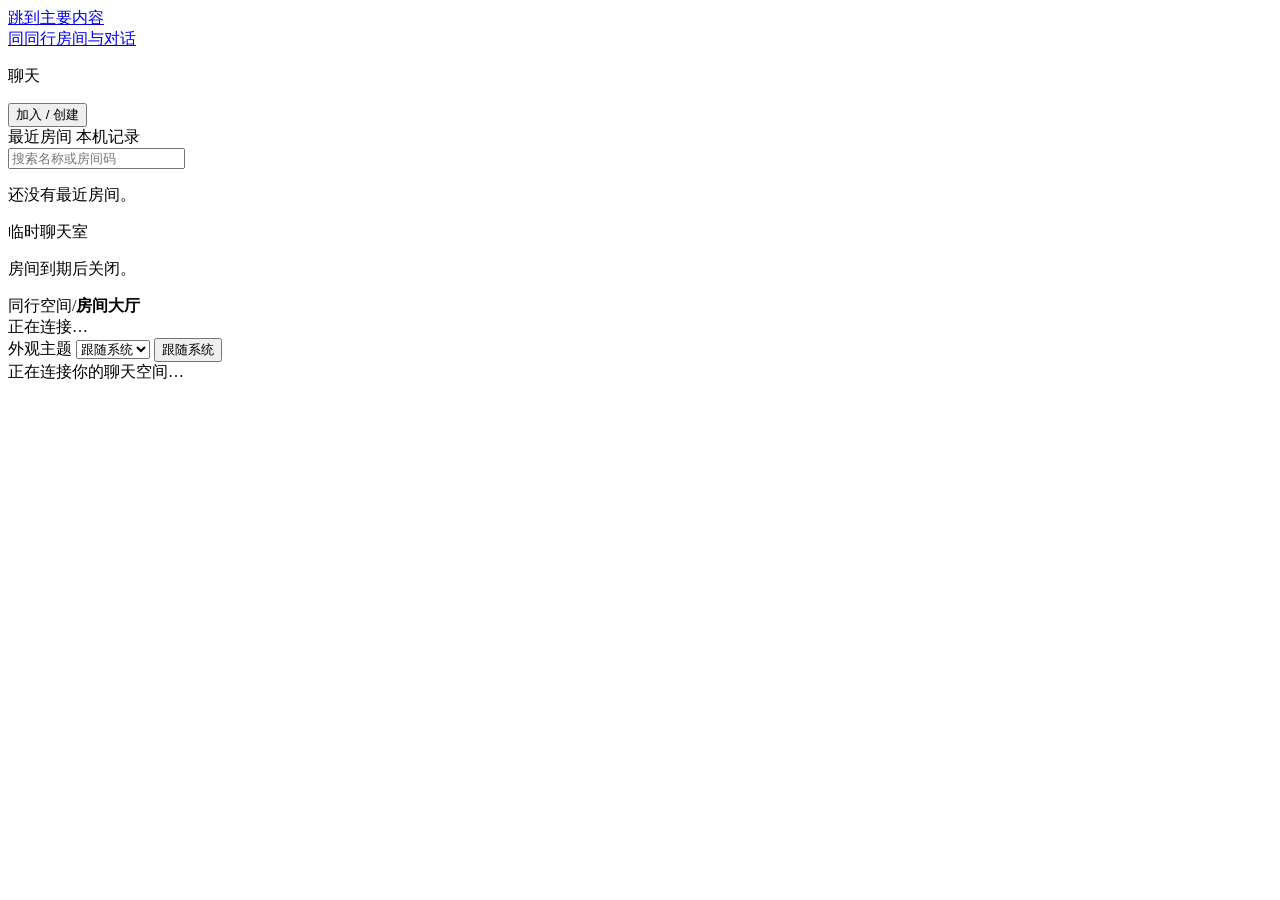
==== web/index.html @ 4e8e1825 "Persist travel rooms and adapt wide-screen layout (#5)" ====
<!doctype html>
<html lang="zh-CN" translate="no">
  <head>
    <meta charset="utf-8" />
    <meta name="viewport" content="width=device-width, initial-scale=1" />
    <meta name="theme-color" content="#f7f8f7" />
    <title>同行 · 临时聊天室</title>
    <link rel="stylesheet" href="/style.css" />
    <script src="/app.js" defer></script>
  </head>
  <body>
    <a class="skip-link" href="#workspace">跳到主要内容</a>
    <div class="app-shell" id="app-shell">
      <aside class="navigation" aria-label="房间导航">
        <a class="brand" href="/" aria-label="同行聊天室首页"
          ><span class="brand-mark" aria-hidden="true">同</span
          ><span
            >同行<span class="brand-caption">房间与对话</span></span
          ></a
        >
        <div class="nav-section">
          <p class="eyebrow">聊天</p>
          <button id="lobby-nav" class="nav-button active" type="button">
            <span data-icon="chat"></span>加入 / 创建
          </button>
        </div>
        <div class="nav-history">
          <div class="section-label">
            最近房间 <span class="small-label">本机记录</span>
          </div>
          <label class="search-box"
            ><span data-icon="search"></span
            ><input
              id="room-search"
              placeholder="搜索名称或房间码"
              aria-label="搜索最近房间"
          /></label>
          <section
            id="room-recent"
            class="room-recent"
            hidden
            aria-label="最近房间"
          >
            <ul id="room-recent-list"></ul>
          </section>
          <p id="recent-empty" class="empty-recent">
            还没有最近房间。
          </p>
        </div>
        <div class="nav-bottom">
          <div class="local-note">
            <span data-icon="clock"></span>
            <div>
              临时聊天室
              <p>房间到期后关闭。</p>
            </div>
          </div>
          <span id="transport"></span>
        </div>
      </aside>
      <div class="workspace" id="workspace" tabindex="-1">
        <header class="topbar">
          <div id="account-brand" class="account-brand" hidden>
            <span class="account-mark" aria-hidden="true">同</span>
            <span>同行</span>
          </div>
          <div class="breadcrumb">
            <span data-icon="chat"></span><span>同行空间</span
            ><span class="slash">/</span
            ><strong id="page-label">房间大厅</strong>
          </div>
          <div class="topbar-actions">
            <span id="status" class="connection" role="status">正在连接…</span>
            <div class="theme-picker">
              <label class="sr-only" id="theme-label" for="theme">外观主题</label>
              <select id="theme" class="theme-native" aria-hidden="true" tabindex="-1">
                <option value="system">跟随系统</option>
                <option value="light">浅色</option>
                <option value="dark">深色</option>
              </select>
              <button
                type="button"
                id="theme-button"
                class="theme-control"
                aria-labelledby="theme-label"
                aria-haspopup="listbox"
                aria-expanded="false"
                aria-controls="theme-menu"
              >
                跟随系统
              </button>
              <ul id="theme-menu" class="theme-menu" role="listbox" aria-labelledby="theme-label" hidden>
                <li role="option" id="theme-opt-system" data-value="system" aria-selected="true">跟随系统</li>
                <li role="option" id="theme-opt-light" data-value="light" aria-selected="false">浅色</li>
                <li role="option" id="theme-opt-dark" data-value="dark" aria-selected="false">深色</li>
              </ul>
            </div>
          </div>
        </header>
        <main>
          <div id="loading-panel" class="loading-panel" role="status">
            正在连接你的聊天空间…
          </div>
          <section
            id="lobby"
            class="entry lobby"
            hidden
            aria-labelledby="welcome"
          >
            <div class="entry-heading">
              <div>
                <p class="eyebrow">开始聊天</p>
                <h1 id="welcome">加入房间</h1>
                <p>输入房间码，或创建一个新房间。</p>
              </div>
              <button id="logout" class="secondary" type="button" hidden>
                退出登录
              </button>
            </div>
            <p id="signed-in" class="muted" hidden></p>
            <div id="notice-account-actions" class="notice-account-actions" hidden>
              <button id="notice-contact-open" class="secondary" type="button">通知邮箱</button>
              <button id="notice-mine-open" class="secondary" type="button">我发布的通知</button>
            </div>
            <div class="lobby-grid">
              <form id="entry-form" class="entry-form lobby-card">
                <div class="card-icon" data-icon="chat"></div>
                <h2>房间信息</h2>
                <p id="join-description" class="card-description">
                  输入昵称和6位房间码。
                </p>
                <div id="nickname-field" class="field">
                  <label for="nickname">昵称</label>
                  <input
                    id="nickname"
                    name="nickname"
                    autocomplete="nickname"
                    maxlength="48"
                    placeholder="大家怎么称呼你？"
                  />
                </div>
                <div class="field">
                  <label for="room-code">房间码</label>
                  <div class="join-row">
                    <input
                      id="room-code"
                      name="room"
                      maxlength="6"
                      autocomplete="off"
                      autocapitalize="characters"
                      placeholder="例如 A1B2C3"
                    />
                    <button id="join" type="submit" disabled>
                      加入房间 <span data-icon="arrow"></span>
                    </button>
                  </div>
                </div>
                <div class="field" id="recent-field" hidden>
                  <label for="recent">最近房间</label>
                  <select id="recent">
                    <option value="">选择最近房间</option>
                  </select>
                </div>
                <p id="notice" class="notice" role="status" hidden></p>
              </form>
              <div class="create-card">
                <div class="card-icon" data-icon="plus"></div>
                <h2>新建房间</h2>
                <p>
                  创建后，将房间码分享给同行成员。
                </p>
                <button id="create" type="button" disabled>
                  <span data-icon="plus"></span> 创建房间
                </button>
                <div class="create-footnote">
                  <span data-icon="clock"></span>临时房间 · 到期即关闭
                </div>
              </div>
            </div>
          </section>
          <section
            id="room-view"
            class="room-view"
            hidden
            aria-labelledby="room-name"
          >
            <header class="conversation-heading">
              <div
                class="room-avatar"
                data-icon="chat"
                aria-hidden="true"
              ></div>
              <div class="conversation-title">
                <h1 id="room-name">同行房间</h1>
                <p>
                  <span class="online-dot" aria-hidden="true"></span
                  ><span id="member-count">0</span> 人在线
                  <span aria-hidden="true">·</span> <span id="identity"></span>
                </p>
              </div>
              <div class="conversation-actions">
                <button id="notice-publish-open" class="secondary" type="button" hidden>重要通知</button>
                <button id="itinerary-toggle" class="secondary" type="button" aria-controls="itinerary-panel" aria-expanded="false">行程与提醒</button>
                <button
                  id="room-info"
                  aria-label="显示或隐藏房间信息"
                  class="secondary"
                  type="button"
                  aria-expanded="false"
                  aria-controls="room-sidebar"
                >
                  <span data-icon="info"></span><span>房间信息</span>
                </button>
                <button id="leave" class="secondary" type="button">
                  离开房间
                </button>
              </div>
            </header>
            <aside id="room-sidebar" class="room-sidebar" aria-label="房间信息">
              <div class="members-block">
                <p class="eyebrow">IN THIS ROOM</p>
                <h2>
                  在线成员<span class="online-dot" aria-hidden="true"></span>
                </h2>
                <ul id="members"></ul>
              </div>
              <div>
                <p class="small-label">房间码</p>
                <strong id="room-id" class="room-id"></strong
                ><button
                  id="copy-code"
                  class="secondary copy-button"
                  type="button"
                >
                  <span data-icon="copy"></span>复制加入码
                </button>
                <p class="field-hint">邀请朋友加入这个房间</p>
              </div>
              <button id="notice-room-contact" class="secondary" type="button" hidden>绑定通知邮箱</button>
              <details id="room-settings" class="room-settings">
                <summary>房间设置</summary>
                <div class="room-settings-body">
                  <p id="expiry" class="muted"></p>
                  <div class="room-actions">
                    <button id="rename" class="secondary" type="button" hidden>
                      更改群名
                    </button>
                    <form id="rename-form" class="rename-form" hidden>
                      <label class="sr-only" for="rename-input">新的群名</label>
                      <input
                        id="rename-input"
                        name="room-name"
                        maxlength="64"
                        autocomplete="off"
                        placeholder="输入新的群名"
                      />
                      <div class="rename-actions">
                        <button id="rename-save" type="submit">保存</button>
                        <button id="rename-cancel" class="secondary" type="button">
                          取消
                        </button>
                      </div>
                    </form>
                    <button id="close-room" class="danger" type="button" hidden>
                      关闭房间
                    </button>
                  </div>
                </div>
              </details>
            </aside>
            <aside id="itinerary-panel" class="itinerary-panel" aria-label="行程与邮件提醒" hidden>
              <div class="panel-heading"><h2>行程与提醒</h2><button id="itinerary-close" class="secondary" type="button" aria-label="关闭行程面板">✕</button></div>
              <p id="extraction-mode" class="field-hint">读取后台状态…</p>
              <p class="field-hint">上海时间 · Asia/Shanghai（UTC+8）</p>
              <p id="itinerary-notice" role="status" class="notice" hidden></p>
              <div id="owner-tools" hidden><button id="extract-itinerary" type="button">从群聊提取草稿</button><p class="field-hint">也可在群里发送 @行程助手。缺失和冲突不会擅自补全。</p></div>
              <div class="panel-section"><h3 id="itinerary-version">暂无行程</h3><p id="itinerary-conflicts" class="field-hint"></p>
                <form id="itinerary-form" hidden><div id="itinerary-fields" class="itinerary-fields"></div>
                  <label id="resolve-row" class="check-row" hidden><input type="checkbox" id="resolve-conflicts"> 已核对并解决上述冲突</label>
                  <div id="confirm-tools" hidden><label class="check-row"><input id="demo-reminder" type="checkbox"> 同时添加一分钟后本地测试提醒</label>
                  <div class="form-actions"><button id="save-itinerary" type="button" class="secondary">保存草稿</button><button id="confirm-itinerary" type="submit">确认并发布</button></div></div>
                </form>
              </div>
              <div class="panel-section"><h3>我的邮件订阅</h3><p class="field-hint">前一晚20:00 / 集合前30分钟。已过时间不补发；新版确认后取消旧提醒。</p>
                <form id="subscription-form"><label for="subscriber-email">订阅邮箱</label><input id="subscriber-email" type="email" placeholder="traveler@example.test" autocomplete="off" required><div class="form-actions"><button type="submit" class="secondary">订阅提醒</button><button id="unsubscribe" type="button" class="secondary">取消订阅</button></div></form>
                <p id="subscription-state" class="field-hint"></p>
              </div>
              <div class="panel-section"><h3>发送记录与排期</h3><ul id="itinerary-jobs" class="job-list"></ul><ul id="itinerary-logs" class="job-list"></ul></div>
            </aside>
            <div class="conversation">
              <button id="pinned-itinerary" class="pinned-itinerary secondary" type="button" hidden></button>
              <div class="message-area">
                <div id="conversation-intro" class="conversation-intro">
                  <span class="intro-icon" data-icon="chat"></span>
                  <h2>开始对话</h2>
                  <p>讨论行程后，房主可 @行程助手 提取草稿。</p>
                </div>
                <div
                  id="messages"
                  role="log"
                  aria-label="聊天记录"
                  aria-live="polite"
                  aria-relevant="additions"
                  tabindex="0"
                >
                  <button id="older-messages" class="secondary" type="button" hidden>加载更早的消息</button>
                </div>
                <button id="latest" class="secondary" type="button" hidden>
                  回到最新
                </button>
              </div>
              <p id="room-notice" class="room-notice" role="status" hidden></p>
            </div>
            <form id="message-form" class="composer">
              <div class="composer-row">
                <button
                  id="expression-toggle"
                  class="secondary"
                  type="button"
                  aria-expanded="false"
                  aria-controls="expression-options"
                  aria-label="选择表情和贴图"
                  title="表情与贴图"
                >
                  <span data-icon="smile"></span>
                </button>
                <label class="sr-only" for="message">消息内容</label>
                <textarea
                  id="message"
                  rows="1"
                  maxlength="2048"
                  placeholder="输入消息…"
                  required
                ></textarea>
                <button
                  id="send"
                  aria-label="发送消息"
                  type="submit"
                  disabled
                >
                  <span>发送</span><span data-icon="send"></span>
                </button>
              </div>
              <div id="bot-mention-picker" hidden>
                <button id="bot-mention-option" class="secondary" type="button">@群聊助手</button>
              </div>
              <p class="composer-hint">
                <span>支持表情与贴图</span
                ><span>Enter 发送 · Shift + Enter 换行</span>
              </p>
              <div id="expression-options" hidden>
                <p id="emoji-label" class="expression-label">插入表情</p>
                <div
                  id="emoji-options"
                  class="expression-grid"
                  role="group"
                  aria-labelledby="emoji-label"
                ></div>
                <p id="sticker-label" class="expression-label">
                  直接发送贴图
                </p>
                <div
                  id="sticker-options"
                  class="expression-grid"
                  role="group"
                  aria-labelledby="sticker-label"
                ></div>
              </div>
            </form>
          </section>
          <section
            id="account-panel"
            class="account-panel"
            hidden
            aria-labelledby="account-title"
          >
            <h1 id="account-title">登录</h1>
            <p id="account-description">使用同行账号创建或加入临时房间。</p>
            <form id="account-form" novalidate>
              <fieldset id="account-fields" class="account-fields" aria-label="账号信息">
                <div class="account-row">
                  <label for="account-name">用户名</label>
                  <input
                    id="account-name"
                    name="username"
                    autocomplete="username"
                    required
                    minlength="3"
                    maxlength="24"
                    pattern="[a-z0-9_]+"
                    autocapitalize="none"
                    spellcheck="false"
                  />
                </div>
                <div class="account-row">
                  <label for="account-password">密码</label>
                  <input
                    id="account-password"
                    name="password"
                    type="password"
                    autocomplete="current-password"
                    required
                    minlength="8"
                    maxlength="128"
                  />
                  <button id="account-show-password" class="account-reveal" type="button" aria-label="显示密码">
                    显示
                  </button>
                </div>
                <div id="email-register" class="account-row" hidden>
                  <label for="register-email">邮箱</label>
                  <input
                    id="register-email"
                    name="email"
                    type="email"
                    maxlength="254"
                    autocomplete="email"
                    autocapitalize="none"
                    spellcheck="false"
                  />
                  <button id="send-register-code" class="account-code-button" type="button">
                    发送注册码
                  </button>
                </div>
                <div id="invite-field" class="account-row" hidden>
                  <label for="invite-code">注册码</label>
                  <input
                    id="invite-code"
                    name="invite"
                    maxlength="32"
                    autocomplete="off"
                    autocapitalize="none"
                    spellcheck="false"
                  />
                </div>
              </fieldset>
              <p id="account-notice" class="account-feedback" role="status" hidden></p>
              <button id="account-submit" class="account-submit" type="submit" disabled>
                <span id="account-spinner" class="account-spinner" aria-hidden="true" hidden></span>
                <span id="account-submit-text">登录</span>
              </button>
              <div class="account-switch">
                <span id="account-switch-label">没有账号？</span>
                <button id="account-toggle" type="button">使用注册码注册</button>
              </div>
            </form>
          </section>
        </main>
      </div>
    </div>
    <dialog id="notice-dialog" aria-labelledby="notice-dialog-title">
      <div class="panel-heading">
        <h2 id="notice-dialog-title"></h2>
        <button id="notice-dialog-close" class="secondary" type="button" aria-label="关闭">✕</button>
      </div>
      <p id="notice-dialog-status" class="field-hint" role="status" hidden></p>
      <form id="notice-compose" class="notice-form" hidden>
        <div class="field">
          <label for="notice-title">标题</label>
          <input id="notice-title" maxlength="240" required />
        </div>
        <div class="field">
          <label for="notice-body">通知正文</label>
          <textarea id="notice-body" rows="4" maxlength="2048" required></textarea>
        </div>
        <div class="field">
          <label for="notice-due">邮件发送时间（北京时间）</label>
          <input id="notice-due" type="datetime-local" required />
        </div>
        <p id="notice-coverage" class="field-hint" role="status"></p>
        <div class="form-actions">
          <button id="notice-preview" class="secondary" type="button">刷新覆盖人数</button>
          <button id="notice-publish" type="submit" disabled>发布并排期</button>
        </div>
      </form>
      <section id="notice-contact" class="notice-form" aria-label="通知邮箱" hidden>
        <p id="notice-contact-current"></p>
        <div id="notice-registration-contact" class="notice-registration-contact" hidden>
          <p id="notice-registration-address" class="field-hint"></p>
          <button id="notice-use-registration-email" class="secondary" type="button" aria-describedby="notice-registration-address">
            使用已验证的注册邮箱
          </button>
        </div>
        <p id="notice-contact-local" class="field-hint" hidden>本地预览请使用 @example.test 邮箱，并在本地收件箱查看验证码。</p>
        <form id="notice-email-form" class="notice-form">
          <div class="field">
            <label for="notice-email">邮箱地址</label>
            <input id="notice-email" type="email" autocomplete="email" maxlength="254" required />
          </div>
          <div class="form-actions">
            <button class="secondary" type="submit">发送验证码</button>
            <button id="notice-unbind" class="secondary" type="button" hidden>解绑邮箱</button>
          </div>
        </form>
        <form id="notice-code-form" class="notice-form">
          <div class="field">
            <label for="notice-code">六位验证码</label>
            <input id="notice-code" inputmode="numeric" autocomplete="one-time-code" pattern="[0-9]{6}" maxlength="6" required />
          </div>
          <div class="form-actions"><button type="submit">验证并绑定</button></div>
        </form>
      </section>
      <section id="notice-mine" aria-label="我发布的通知" hidden>
        <button id="notice-refresh" class="secondary" type="button">刷新进度</button>
        <div id="notice-list" class="notice-list"></div>
      </section>
    </dialog>
  </body>
</html>
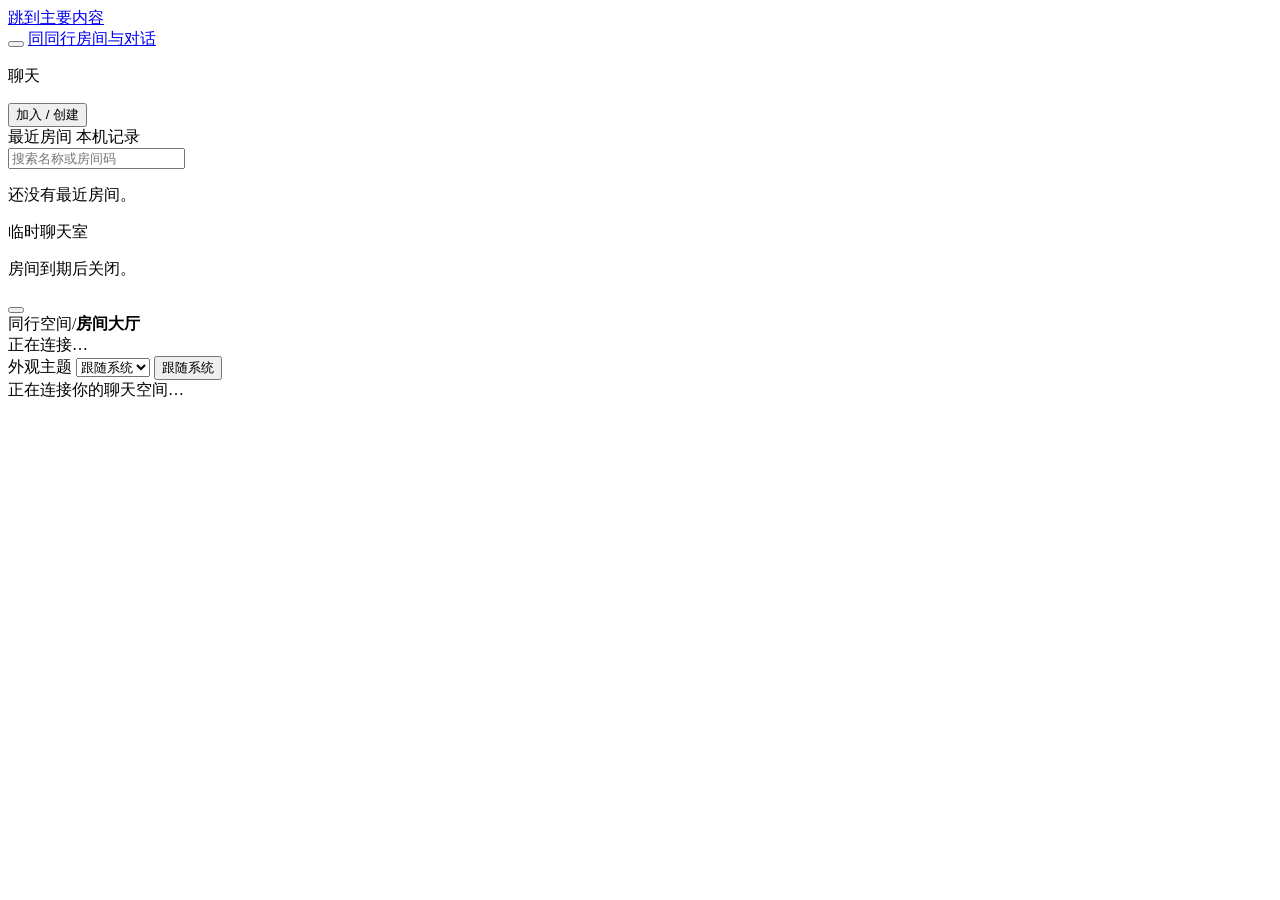
==== commit 73e2a3d8: "Add collapsible room navigation and mobile drawer" ====
--- a/web/index.html
+++ b/web/index.html
@@ -11,13 +11,18 @@
   <body>
     <a class="skip-link" href="#workspace">跳到主要内容</a>
     <div class="app-shell" id="app-shell">
-      <aside class="navigation" aria-label="房间导航">
-        <a class="brand" href="/" aria-label="同行聊天室首页"
-          ><span class="brand-mark" aria-hidden="true">同</span
-          ><span
-            >同行<span class="brand-caption">房间与对话</span></span
-          ></a
-        >
+      <aside class="navigation" id="room-navigation" aria-label="房间导航">
+        <div class="navigation-heading">
+          <button id="navigation-close" class="navigation-control" type="button" aria-label="收起侧栏" title="收起侧栏">
+            <span data-icon="panel-left"></span>
+          </button>
+          <a class="brand" href="/" aria-label="同行聊天室首页"
+            ><span class="brand-mark" aria-hidden="true">同</span
+            ><span
+              >同行<span class="brand-caption">房间与对话</span></span
+            ></a
+          >
+        </div>
         <div class="nav-section">
           <p class="eyebrow">聊天</p>
           <button id="lobby-nav" class="nav-button active" type="button">
@@ -58,16 +63,22 @@
           <span id="transport"></span>
         </div>
       </aside>
+      <button id="navigation-backdrop" class="navigation-backdrop" type="button" tabindex="-1" aria-label="关闭侧栏" hidden></button>
       <div class="workspace" id="workspace" tabindex="-1">
         <header class="topbar">
           <div id="account-brand" class="account-brand" hidden>
             <span class="account-mark" aria-hidden="true">同</span>
             <span>同行</span>
           </div>
-          <div class="breadcrumb">
-            <span data-icon="chat"></span><span>同行空间</span
-            ><span class="slash">/</span
-            ><strong id="page-label">房间大厅</strong>
+          <div class="workspace-heading">
+            <button id="navigation-toggle" class="navigation-control" type="button" aria-controls="room-navigation" aria-expanded="true" aria-label="收起侧栏" title="收起侧栏">
+              <span data-icon="panel-left"></span>
+            </button>
+            <div class="breadcrumb">
+              <span data-icon="chat"></span><span>同行空间</span
+              ><span class="slash">/</span
+              ><strong id="page-label">房间大厅</strong>
+            </div>
           </div>
           <div class="topbar-actions">
             <span id="status" class="connection" role="status">正在连接…</span>
@@ -404,7 +415,8 @@
                     maxlength="128"
                   />
                   <button id="account-show-password" class="account-reveal" type="button" aria-label="显示密码">
-                    显示
+                    <span data-icon="eye" aria-hidden="true"></span>
+                    <span data-icon="eye-off" aria-hidden="true" hidden></span>
                   </button>
                 </div>
                 <div id="email-register" class="account-row" hidden>
@@ -488,11 +500,11 @@
             <input id="notice-email" type="email" autocomplete="email" maxlength="254" required />
           </div>
           <div class="form-actions">
-            <button class="secondary" type="submit">发送验证码</button>
+            <button id="notice-send-code" class="secondary" type="submit">发送验证码</button>
             <button id="notice-unbind" class="secondary" type="button" hidden>解绑邮箱</button>
           </div>
         </form>
-        <form id="notice-code-form" class="notice-form">
+        <form id="notice-code-form" class="notice-form" hidden>
           <div class="field">
             <label for="notice-code">六位验证码</label>
             <input id="notice-code" inputmode="numeric" autocomplete="one-time-code" pattern="[0-9]{6}" maxlength="6" required />
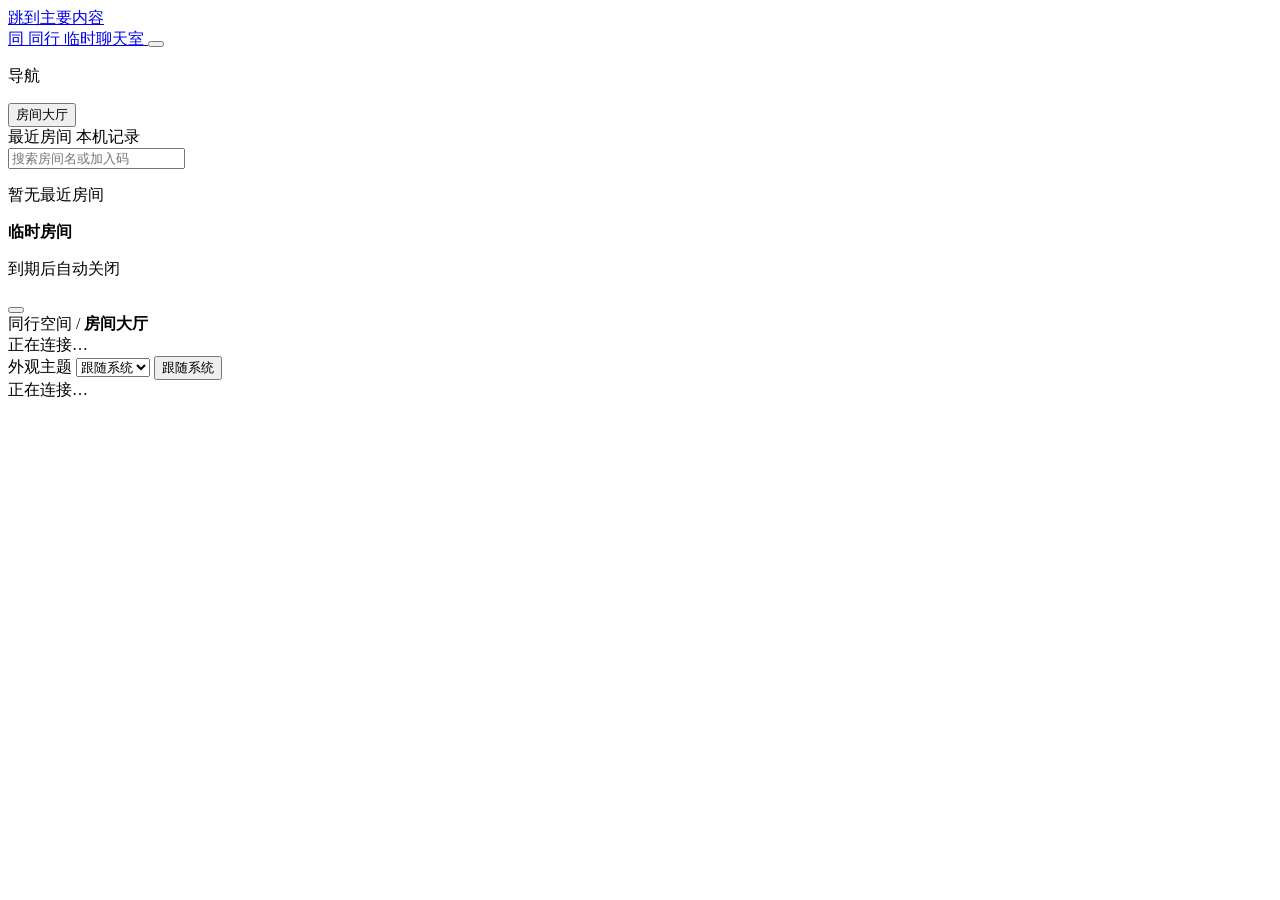
==== commit fdc7d030: "feat(ui,rooms): shadcn-chat UI refresh and room collaboration features - Restyle frontend following " ====
--- a/web/index.html
+++ b/web/index.html
@@ -2,8 +2,11 @@
 <html lang="zh-CN" translate="no">
   <head>
     <meta charset="utf-8" />
-    <meta name="viewport" content="width=device-width, initial-scale=1" />
-    <meta name="theme-color" content="#f7f8f7" />
+    <meta
+      name="viewport"
+      content="width=device-width, initial-scale=1, viewport-fit=cover"
+    />
+    <meta name="theme-color" content="#eef2f7" />
     <title>同行 · 临时聊天室</title>
     <link rel="stylesheet" href="/style.css" />
     <script src="/app.js" defer></script>
@@ -11,35 +14,46 @@
   <body>
     <a class="skip-link" href="#workspace">跳到主要内容</a>
     <div class="app-shell" id="app-shell">
-      <aside class="navigation" id="room-navigation" aria-label="房间导航">
-        <div class="navigation-heading">
-          <button id="navigation-close" class="navigation-control" type="button" aria-label="收起侧栏" title="收起侧栏">
-            <span data-icon="panel-left"></span>
+      <div id="nav-backdrop" class="nav-backdrop" hidden></div>
+      <aside id="navigation" class="navigation" aria-label="房间导航">
+        <div class="nav-header">
+          <a class="brand" href="/" aria-label="同行聊天室首页">
+            <span class="brand-mark" aria-hidden="true">同</span>
+            <span class="brand-meta">
+              <span class="brand-name">同行</span>
+              <span class="brand-caption">临时聊天室</span>
+            </span>
+          </a>
+          <button
+            id="nav-close"
+            class="icon-pill nav-close"
+            type="button"
+            aria-label="收起导航菜单"
+          >
+            <span data-icon="close"></span>
           </button>
-          <a class="brand" href="/" aria-label="同行聊天室首页"
-            ><span class="brand-mark" aria-hidden="true">同</span
-            ><span
-              >同行<span class="brand-caption">房间与对话</span></span
-            ></a
-          >
         </div>
         <div class="nav-section">
-          <p class="eyebrow">聊天</p>
+          <p class="eyebrow">导航</p>
           <button id="lobby-nav" class="nav-button active" type="button">
-            <span data-icon="chat"></span>加入 / 创建
+            <span class="nav-icon" data-icon="chat"></span>
+            <span class="nav-label">房间大厅</span>
           </button>
         </div>
         <div class="nav-history">
           <div class="section-label">
-            最近房间 <span class="small-label">本机记录</span>
+            <span>最近房间</span>
+            <span class="small-label">本机记录</span>
           </div>
-          <label class="search-box"
-            ><span data-icon="search"></span
-            ><input
+          <label class="search-box">
+            <span class="search-icon" data-icon="search"></span>
+            <input
               id="room-search"
-              placeholder="搜索名称或房间码"
+              type="search"
+              placeholder="搜索房间名或加入码"
               aria-label="搜索最近房间"
-          /></label>
+            />
+          </label>
           <section
             id="room-recent"
             class="room-recent"
@@ -49,42 +63,54 @@
             <ul id="room-recent-list"></ul>
           </section>
           <p id="recent-empty" class="empty-recent">
-            还没有最近房间。
+            暂无最近房间
           </p>
         </div>
         <div class="nav-bottom">
           <div class="local-note">
-            <span data-icon="clock"></span>
+            <span class="local-note-icon" data-icon="clock"></span>
             <div>
-              临时聊天室
-              <p>房间到期后关闭。</p>
+              <strong>临时房间</strong>
+              <p>到期后自动关闭</p>
             </div>
           </div>
-          <span id="transport"></span>
+          <span id="transport" class="transport-badge"></span>
         </div>
       </aside>
-      <button id="navigation-backdrop" class="navigation-backdrop" type="button" tabindex="-1" aria-label="关闭侧栏" hidden></button>
       <div class="workspace" id="workspace" tabindex="-1">
         <header class="topbar">
-          <div id="account-brand" class="account-brand" hidden>
-            <span class="account-mark" aria-hidden="true">同</span>
-            <span>同行</span>
-          </div>
-          <div class="workspace-heading">
-            <button id="navigation-toggle" class="navigation-control" type="button" aria-controls="room-navigation" aria-expanded="true" aria-label="收起侧栏" title="收起侧栏">
-              <span data-icon="panel-left"></span>
+          <div class="topbar-leading">
+            <button
+              id="nav-toggle"
+              class="icon-pill nav-toggle"
+              type="button"
+              aria-label="打开房间导航"
+              aria-expanded="false"
+              aria-controls="navigation"
+            >
+              <span data-icon="menu"></span>
             </button>
+            <div id="account-brand" class="account-brand" hidden>
+              <span class="account-mark" aria-hidden="true">同</span>
+              <span>同行</span>
+            </div>
             <div class="breadcrumb">
-              <span data-icon="chat"></span><span>同行空间</span
-              ><span class="slash">/</span
-              ><strong id="page-label">房间大厅</strong>
+              <span class="breadcrumb-icon" data-icon="chat"></span>
+              <span class="breadcrumb-root">同行空间</span>
+              <span class="slash" aria-hidden="true">/</span>
+              <strong id="page-label">房间大厅</strong>
             </div>
           </div>
           <div class="topbar-actions">
             <span id="status" class="connection" role="status">正在连接…</span>
             <div class="theme-picker">
               <label class="sr-only" id="theme-label" for="theme">外观主题</label>
-              <select id="theme" class="theme-native" aria-hidden="true" tabindex="-1">
+              <select
+                id="theme"
+                class="theme-native"
+                aria-hidden="true"
+                tabindex="-1"
+              >
                 <option value="system">跟随系统</option>
                 <option value="light">浅色</option>
                 <option value="dark">深色</option>
@@ -100,17 +126,45 @@
               >
                 跟随系统
               </button>
-              <ul id="theme-menu" class="theme-menu" role="listbox" aria-labelledby="theme-label" hidden>
-                <li role="option" id="theme-opt-system" data-value="system" aria-selected="true">跟随系统</li>
-                <li role="option" id="theme-opt-light" data-value="light" aria-selected="false">浅色</li>
-                <li role="option" id="theme-opt-dark" data-value="dark" aria-selected="false">深色</li>
+              <ul
+                id="theme-menu"
+                class="theme-menu"
+                role="listbox"
+                aria-labelledby="theme-label"
+                hidden
+              >
+                <li
+                  role="option"
+                  id="theme-opt-system"
+                  data-value="system"
+                  aria-selected="true"
+                >
+                  跟随系统
+                </li>
+                <li
+                  role="option"
+                  id="theme-opt-light"
+                  data-value="light"
+                  aria-selected="false"
+                >
+                  浅色
+                </li>
+                <li
+                  role="option"
+                  id="theme-opt-dark"
+                  data-value="dark"
+                  aria-selected="false"
+                >
+                  深色
+                </li>
               </ul>
             </div>
           </div>
         </header>
         <main>
           <div id="loading-panel" class="loading-panel" role="status">
-            正在连接你的聊天空间…
+            <span class="loader" aria-hidden="true"><i></i><i></i><i></i></span>
+            <span>正在连接…</span>
           </div>
           <section
             id="lobby"
@@ -119,27 +173,51 @@
             aria-labelledby="welcome"
           >
             <div class="entry-heading">
-              <div>
-                <p class="eyebrow">开始聊天</p>
-                <h1 id="welcome">加入房间</h1>
-                <p>输入房间码，或创建一个新房间。</p>
-              </div>
-              <button id="logout" class="secondary" type="button" hidden>
-                退出登录
+              <div class="entry-title-group">
+                                <h1 id="welcome">加入房间</h1>
+                <p>输入房间码加入，或创建一个新房间。</p>
+              </div>
+              <button id="logout" class="secondary pill-btn" type="button" hidden>
+                <span data-icon="logout"></span>
+                <span>退出登录</span>
               </button>
             </div>
-            <p id="signed-in" class="muted" hidden></p>
-            <div id="notice-account-actions" class="notice-account-actions" hidden>
-              <button id="notice-contact-open" class="secondary" type="button">通知邮箱</button>
-              <button id="notice-mine-open" class="secondary" type="button">我发布的通知</button>
+            <div class="account-strip">
+              <p id="signed-in" class="signed-in-pill muted" hidden></p>
+              <div
+                id="notice-account-actions"
+                class="notice-account-actions"
+                hidden
+              >
+                <button
+                  id="notice-contact-open"
+                  class="secondary pill-btn"
+                  type="button"
+                >
+                  <span data-icon="mail"></span>
+                  <span>通知邮箱</span>
+                </button>
+                <button
+                  id="notice-mine-open"
+                  class="secondary pill-btn"
+                  type="button"
+                >
+                  <span data-icon="bell"></span>
+                  <span>我发布的通知</span>
+                </button>
+              </div>
             </div>
             <div class="lobby-grid">
               <form id="entry-form" class="entry-form lobby-card">
-                <div class="card-icon" data-icon="chat"></div>
-                <h2>房间信息</h2>
-                <p id="join-description" class="card-description">
-                  输入昵称和6位房间码。
-                </p>
+                <div class="card-header">
+                  <div class="card-icon card-icon-join" data-icon="chat"></div>
+                  <div>
+                    <h2>加入房间</h2>
+                    <p id="join-description" class="card-description">
+                      输入昵称和6位房间码。
+                    </p>
+                  </div>
+                </div>
                 <div id="nickname-field" class="field">
                   <label for="nickname">昵称</label>
                   <input
@@ -161,8 +239,14 @@
                       autocapitalize="characters"
                       placeholder="例如 A1B2C3"
                     />
-                    <button id="join" type="submit" disabled>
-                      加入房间 <span data-icon="arrow"></span>
+                    <button
+                      id="join"
+                      class="cta-primary"
+                      type="submit"
+                      disabled
+                    >
+                      <span>加入房间</span>
+                      <span class="cta-arrow" data-icon="arrow"></span>
                     </button>
                   </div>
                 </div>
@@ -175,16 +259,23 @@
                 <p id="notice" class="notice" role="status" hidden></p>
               </form>
               <div class="create-card">
-                <div class="card-icon" data-icon="plus"></div>
-                <h2>新建房间</h2>
-                <p>
-                  创建后，将房间码分享给同行成员。
-                </p>
-                <button id="create" type="button" disabled>
-                  <span data-icon="plus"></span> 创建房间
+                <div class="card-header">
+                  <div
+                    class="card-icon card-icon-create"
+                    data-icon="plus"
+                  ></div>
+                  <div>
+                    <h2>创建房间</h2>
+                    <p>创建后会生成 6 位房间码，发给朋友即可加入。</p>
+                  </div>
+                </div>
+                <button id="create" class="cta-create" type="button" disabled>
+                  <span class="cta-plus" data-icon="plus"></span>
+                  <span>创建房间</span>
                 </button>
                 <div class="create-footnote">
-                  <span data-icon="clock"></span>临时房间 · 到期即关闭
+                  <span data-icon="clock"></span>
+                  <span>房间到期后自动关闭，记录随之清除</span>
                 </div>
               </div>
             </div>
@@ -203,56 +294,128 @@
               ></div>
               <div class="conversation-title">
                 <h1 id="room-name">同行房间</h1>
-                <p>
-                  <span class="online-dot" aria-hidden="true"></span
-                  ><span id="member-count">0</span> 人在线
-                  <span aria-hidden="true">·</span> <span id="identity"></span>
+                <p class="conversation-subtitle">
+                  <span class="online-dot" aria-hidden="true"></span>
+                  <span><span id="member-count">0</span> 人在线</span>
+                  <span class="title-sep" aria-hidden="true">·</span>
+                  <span id="identity"></span>
                 </p>
               </div>
               <div class="conversation-actions">
-                <button id="notice-publish-open" class="secondary" type="button" hidden>重要通知</button>
-                <button id="itinerary-toggle" class="secondary" type="button" aria-controls="itinerary-panel" aria-expanded="false">行程与提醒</button>
-                <button
+                <button data-tip="重要通知"
+                  id="notice-publish-open"
+                  class="action-pill secondary"
+                  type="button"
+                  aria-label="发布重要通知"
+                  hidden
+                >
+                  <span data-icon="bell"></span>
+                  <span class="action-label">重要通知</span>
+                </button>
+                <button data-tip="行程与提醒"
+                  id="itinerary-toggle"
+                  class="action-pill secondary"
+                  type="button"
+                  aria-label="行程与提醒"
+                  aria-controls="itinerary-panel"
+                  aria-expanded="false"
+                >
+                  <span data-icon="calendar"></span>
+                  <span class="action-label">行程与提醒</span>
+                </button>
+                <button data-tip="房间信息"
                   id="room-info"
                   aria-label="显示或隐藏房间信息"
-                  class="secondary"
+                  class="action-pill secondary"
                   type="button"
                   aria-expanded="false"
                   aria-controls="room-sidebar"
                 >
-                  <span data-icon="info"></span><span>房间信息</span>
-                </button>
-                <button id="leave" class="secondary" type="button">
-                  离开房间
+                  <span data-icon="info"></span>
+                  <span class="action-label">房间信息</span>
+                </button>
+                <button data-tip="离开房间"
+                  id="leave"
+                  class="action-pill action-leave secondary"
+                  type="button"
+                  aria-label="离开房间"
+                >
+                  <span data-icon="logout"></span>
+                  <span class="action-label">离开</span>
                 </button>
               </div>
             </header>
             <aside id="room-sidebar" class="room-sidebar" aria-label="房间信息">
+              <div class="drawer-mobile-head">
+                <h2>房间详情</h2>
+                <button
+                  id="room-sidebar-close"
+                  class="icon-pill"
+                  type="button"
+                  aria-label="关闭房间信息"
+                >
+                  <span data-icon="close"></span>
+                </button>
+              </div>
+              <div class="room-code-card">
+                <p class="small-label">房间加入码</p>
+                <strong id="room-id" class="room-id"></strong>
+                <button
+                  id="copy-code"
+                  class="copy-btn secondary copy-button"
+                  type="button"
+                >
+                  <span class="copy-icon-default" data-icon="copy"></span>
+                  <span class="copy-icon-done" data-icon="check" hidden></span>
+                  <span class="copy-label">复制加入码</span>
+                </button>
+                <p class="field-hint">把房间码发给朋友即可加入</p>
+              </div>
               <div class="members-block">
-                <p class="eyebrow">IN THIS ROOM</p>
+                
                 <h2>
-                  在线成员<span class="online-dot" aria-hidden="true"></span>
+                  <span class="online-dot" aria-hidden="true"></span>
+                  <span>在线成员</span>
                 </h2>
                 <ul id="members"></ul>
               </div>
-              <div>
-                <p class="small-label">房间码</p>
-                <strong id="room-id" class="room-id"></strong
-                ><button
-                  id="copy-code"
-                  class="secondary copy-button"
-                  type="button"
-                >
-                  <span data-icon="copy"></span>复制加入码
-                </button>
-                <p class="field-hint">邀请朋友加入这个房间</p>
-              </div>
-              <button id="notice-room-contact" class="secondary" type="button" hidden>绑定通知邮箱</button>
+              <div class="sidebar-tools">
+                <button
+                  id="notify-toggle"
+                  class="secondary full-width-btn"
+                  type="button"
+                  aria-pressed="false"
+                >
+                  <span data-icon="bell"></span>
+                  <span id="notify-toggle-label">桌面通知：关</span>
+                </button>
+                <button
+                  id="export-chat"
+                  class="secondary full-width-btn"
+                  type="button"
+                >
+                  <span data-icon="download"></span>
+                  <span>导出聊天记录 (.md)</span>
+                </button>
+                <button
+                  id="notice-room-contact"
+                  class="secondary full-width-btn"
+                  type="button"
+                  hidden
+                >
+                  <span data-icon="mail"></span>
+                  <span>绑定通知邮箱</span>
+                </button>
+              </div>
               <details id="room-settings" class="room-settings">
                 <summary>房间设置</summary>
                 <div class="room-settings-body">
                   <p id="expiry" class="muted"></p>
                   <div class="room-actions">
+                    <button id="extend-room" class="secondary" type="button" hidden>
+                      <span data-icon="clock"></span>
+                      <span>延长有效期 (+2小时)</span>
+                    </button>
                     <button id="rename" class="secondary" type="button" hidden>
                       更改群名
                     </button>
@@ -267,44 +430,150 @@
                       />
                       <div class="rename-actions">
                         <button id="rename-save" type="submit">保存</button>
-                        <button id="rename-cancel" class="secondary" type="button">
+                        <button
+                          id="rename-cancel"
+                          class="secondary"
+                          type="button"
+                        >
                           取消
                         </button>
                       </div>
                     </form>
-                    <button id="close-room" class="danger" type="button" hidden>
+                    <button
+                      id="close-room"
+                      class="danger"
+                      type="button"
+                      hidden
+                    >
                       关闭房间
                     </button>
                   </div>
                 </div>
               </details>
             </aside>
-            <aside id="itinerary-panel" class="itinerary-panel" aria-label="行程与邮件提醒" hidden>
-              <div class="panel-heading"><h2>行程与提醒</h2><button id="itinerary-close" class="secondary" type="button" aria-label="关闭行程面板">✕</button></div>
+            <aside
+              id="itinerary-panel"
+              class="itinerary-panel"
+              aria-label="行程与邮件提醒"
+              hidden
+            >
+              <div class="panel-heading">
+                <h2>行程与提醒</h2>
+                <button
+                  id="itinerary-close"
+                  class="icon-pill secondary"
+                  type="button"
+                  aria-label="关闭行程面板"
+                >
+                  ✕
+                </button>
+              </div>
               <p id="extraction-mode" class="field-hint">读取后台状态…</p>
               <p class="field-hint">上海时间 · Asia/Shanghai（UTC+8）</p>
               <p id="itinerary-notice" role="status" class="notice" hidden></p>
-              <div id="owner-tools" hidden><button id="extract-itinerary" type="button">从群聊提取草稿</button><p class="field-hint">也可在群里发送 @行程助手。缺失和冲突不会擅自补全。</p></div>
-              <div class="panel-section"><h3 id="itinerary-version">暂无行程</h3><p id="itinerary-conflicts" class="field-hint"></p>
-                <form id="itinerary-form" hidden><div id="itinerary-fields" class="itinerary-fields"></div>
-                  <label id="resolve-row" class="check-row" hidden><input type="checkbox" id="resolve-conflicts"> 已核对并解决上述冲突</label>
-                  <div id="confirm-tools" hidden><label class="check-row"><input id="demo-reminder" type="checkbox"> 同时添加一分钟后本地测试提醒</label>
-                  <div class="form-actions"><button id="save-itinerary" type="button" class="secondary">保存草稿</button><button id="confirm-itinerary" type="submit">确认并发布</button></div></div>
+              <div id="owner-tools" hidden>
+                <button id="extract-itinerary" class="cta-primary" type="button">
+                  从群聊提取草稿
+                </button>
+                <p class="field-hint">
+                  也可在群里发送 @行程助手。缺失和冲突不会擅自补全。
+                </p>
+              </div>
+              <div class="panel-section">
+                <h3 id="itinerary-version">暂无行程</h3>
+                <p id="itinerary-conflicts" class="field-hint"></p>
+                <form id="itinerary-form" hidden>
+                  <div id="itinerary-fields" class="itinerary-fields"></div>
+                  <label id="resolve-row" class="check-row" hidden>
+                    <input type="checkbox" id="resolve-conflicts" />
+                    <span>已核对并解决上述冲突</span>
+                  </label>
+                  <div id="confirm-tools" hidden>
+                    <label class="check-row">
+                      <input id="demo-reminder" type="checkbox" />
+                      <span>同时添加一分钟后本地测试提醒</span>
+                    </label>
+                    <div class="form-actions">
+                      <button
+                        id="save-itinerary"
+                        type="button"
+                        class="secondary"
+                      >
+                        保存草稿
+                      </button>
+                      <button
+                        id="confirm-itinerary"
+                        class="cta-primary"
+                        type="submit"
+                      >
+                        确认并发布
+                      </button>
+                    </div>
+                  </div>
                 </form>
-              </div>
-              <div class="panel-section"><h3>我的邮件订阅</h3><p class="field-hint">前一晚20:00 / 集合前30分钟。已过时间不补发；新版确认后取消旧提醒。</p>
-                <form id="subscription-form"><label for="subscriber-email">订阅邮箱</label><input id="subscriber-email" type="email" placeholder="traveler@example.test" autocomplete="off" required><div class="form-actions"><button type="submit" class="secondary">订阅提醒</button><button id="unsubscribe" type="button" class="secondary">取消订阅</button></div></form>
+                <button
+                  id="export-itinerary-ics"
+                  class="secondary full-width-btn export-ics-btn"
+                  type="button"
+                  hidden
+                >
+                  <span data-icon="download"></span>
+                  <span>导出到系统日历 (.ics)</span>
+                </button>
+              </div>
+              <div class="panel-section">
+                <h3>我的邮件订阅</h3>
+                <p class="field-hint">
+                  前一晚20:00 / 集合前30分钟。已过时间不补发；新版确认后取消旧提醒。
+                </p>
+                <form id="subscription-form">
+                  <label for="subscriber-email">订阅邮箱</label>
+                  <input
+                    id="subscriber-email"
+                    type="email"
+                    placeholder="traveler@example.test"
+                    autocomplete="off"
+                    required
+                  />
+                  <div class="form-actions">
+                    <button type="submit" class="secondary">订阅提醒</button>
+                    <button id="unsubscribe" type="button" class="secondary">
+                      取消订阅
+                    </button>
+                  </div>
+                </form>
                 <p id="subscription-state" class="field-hint"></p>
               </div>
-              <div class="panel-section"><h3>发送记录与排期</h3><ul id="itinerary-jobs" class="job-list"></ul><ul id="itinerary-logs" class="job-list"></ul></div>
+              <div class="panel-section">
+                <h3>发送记录与排期</h3>
+                <ul id="itinerary-jobs" class="job-list"></ul>
+                <ul id="itinerary-logs" class="job-list"></ul>
+              </div>
             </aside>
             <div class="conversation">
-              <button id="pinned-itinerary" class="pinned-itinerary secondary" type="button" hidden></button>
+              <div id="expiry-banner" class="expiry-banner" role="status" hidden>
+                <span class="expiry-banner-icon" data-icon="clock"></span>
+                <span id="expiry-banner-text"></span>
+                <button
+                  id="expiry-banner-extend"
+                  class="secondary pill-btn"
+                  type="button"
+                  hidden
+                >
+                  延长 2 小时
+                </button>
+              </div>
+              <button
+                id="pinned-itinerary"
+                class="pinned-itinerary secondary"
+                type="button"
+                hidden
+              ></button>
               <div class="message-area">
                 <div id="conversation-intro" class="conversation-intro">
                   <span class="intro-icon" data-icon="chat"></span>
-                  <h2>开始对话</h2>
-                  <p>讨论行程后，房主可 @行程助手 提取草稿。</p>
+                  <h2>还没有消息</h2>
+                  <p>发送第一条消息开始聊天。房主可以 @行程助手 整理行程。</p>
                 </div>
                 <div
                   id="messages"
@@ -314,65 +583,94 @@
                   aria-relevant="additions"
                   tabindex="0"
                 >
-                  <button id="older-messages" class="secondary" type="button" hidden>加载更早的消息</button>
-                </div>
-                <button id="latest" class="secondary" type="button" hidden>
-                  回到最新
+                  <button
+                    id="older-messages"
+                    class="secondary pill-btn"
+                    type="button"
+                    hidden
+                  >
+                    加载更早的消息
+                  </button>
+                </div>
+                <button id="latest" class="latest-pill secondary" type="button" hidden>
+                  <span>回到最新</span>
                 </button>
               </div>
               <p id="room-notice" class="room-notice" role="status" hidden></p>
             </div>
             <form id="message-form" class="composer">
-              <div class="composer-row">
-                <button
-                  id="expression-toggle"
-                  class="secondary"
-                  type="button"
-                  aria-expanded="false"
-                  aria-controls="expression-options"
-                  aria-label="选择表情和贴图"
-                  title="表情与贴图"
-                >
-                  <span data-icon="smile"></span>
-                </button>
-                <label class="sr-only" for="message">消息内容</label>
-                <textarea
-                  id="message"
-                  rows="1"
-                  maxlength="2048"
-                  placeholder="输入消息…"
-                  required
-                ></textarea>
-                <button
-                  id="send"
-                  aria-label="发送消息"
-                  type="submit"
-                  disabled
-                >
-                  <span>发送</span><span data-icon="send"></span>
-                </button>
+              <div id="reply-preview" class="reply-preview" hidden>
+                <div class="reply-preview-body">
+                  <strong id="reply-preview-name"></strong>
+                  <span id="reply-preview-text"></span>
+                </div>
+                <button
+                  id="reply-cancel"
+                  class="icon-pill"
+                  type="button"
+                  aria-label="取消引用回复"
+                >
+                  <span data-icon="close"></span>
+                </button>
+              </div>
+              <div class="composer-shell">
+                <div class="composer-row">
+                  <button
+                    id="expression-toggle"
+                    class="composer-icon-btn secondary"
+                    type="button"
+                    aria-expanded="false"
+                    aria-controls="expression-options"
+                    aria-label="选择表情和贴图"
+                    data-tip="表情与贴图"
+                  >
+                    <span data-icon="smile"></span>
+                  </button>
+                  <label class="sr-only" for="message">消息内容</label>
+                  <textarea
+                    id="message"
+                    rows="1"
+                    maxlength="2048"
+                    placeholder="输入消息…"
+                    required
+                  ></textarea>
+                  <button
+                    id="send"
+                    class="send-btn"
+                    aria-label="发送消息"
+                    type="submit"
+                    disabled
+                  >
+                    <span class="send-text">发送</span>
+                    <span class="send-icon-wrap" data-icon="send"></span>
+                  </button>
+                </div>
               </div>
               <div id="bot-mention-picker" hidden>
-                <button id="bot-mention-option" class="secondary" type="button">@群聊助手</button>
+                <button
+                  id="bot-mention-option"
+                  class="secondary mention-btn"
+                  type="button"
+                >
+                  @群聊助手
+                </button>
               </div>
               <p class="composer-hint">
-                <span>支持表情与贴图</span
-                ><span>Enter 发送 · Shift + Enter 换行</span>
+                <span>支持表情与贴图</span>
+                <span>Enter 发送 · Shift + Enter 换行</span>
               </p>
               <div id="expression-options" hidden>
-                <p id="emoji-label" class="expression-label">插入表情</p>
+                <p id="emoji-label" class="expression-label">表情</p>
                 <div
                   id="emoji-options"
                   class="expression-grid"
                   role="group"
                   aria-labelledby="emoji-label"
                 ></div>
-                <p id="sticker-label" class="expression-label">
-                  直接发送贴图
-                </p>
+                <p id="sticker-label" class="expression-label">贴图</p>
                 <div
                   id="sticker-options"
-                  class="expression-grid"
+                  class="expression-grid sticker-grid"
                   role="group"
                   aria-labelledby="sticker-label"
                 ></div>
@@ -385,77 +683,115 @@
             hidden
             aria-labelledby="account-title"
           >
-            <h1 id="account-title">登录</h1>
-            <p id="account-description">使用同行账号创建或加入临时房间。</p>
-            <form id="account-form" novalidate>
-              <fieldset id="account-fields" class="account-fields" aria-label="账号信息">
-                <div class="account-row">
-                  <label for="account-name">用户名</label>
-                  <input
-                    id="account-name"
-                    name="username"
-                    autocomplete="username"
-                    required
-                    minlength="3"
-                    maxlength="24"
-                    pattern="[a-z0-9_]+"
-                    autocapitalize="none"
-                    spellcheck="false"
-                  />
-                </div>
-                <div class="account-row">
-                  <label for="account-password">密码</label>
-                  <input
-                    id="account-password"
-                    name="password"
-                    type="password"
-                    autocomplete="current-password"
-                    required
-                    minlength="8"
-                    maxlength="128"
-                  />
-                  <button id="account-show-password" class="account-reveal" type="button" aria-label="显示密码">
-                    <span data-icon="eye" aria-hidden="true"></span>
-                    <span data-icon="eye-off" aria-hidden="true" hidden></span>
+            <div class="account-card">
+              <div class="account-card-head">
+                                <h1 id="account-title">登录</h1>
+                <p id="account-description">使用同行账号创建或加入临时房间。</p>
+              </div>
+              <form id="account-form" novalidate>
+                <fieldset
+                  id="account-fields"
+                  class="account-fields"
+                  aria-label="账号信息"
+                >
+                  <div class="account-row">
+                    <label for="account-name">用户名</label>
+                    <input
+                      id="account-name"
+                      name="username"
+                      autocomplete="username"
+                      placeholder="3–24 位小写字母或数字"
+                      required
+                      minlength="3"
+                      maxlength="24"
+                      pattern="[a-z0-9_]+"
+                      autocapitalize="none"
+                      spellcheck="false"
+                    />
+                  </div>
+                  <div class="account-row">
+                    <label for="account-password">密码</label>
+                    <input
+                      id="account-password"
+                      name="password"
+                      type="password"
+                      autocomplete="current-password"
+                      placeholder="请输入密码"
+                      required
+                      minlength="8"
+                      maxlength="128"
+                    />
+                    <button
+                      id="account-show-password"
+                      class="account-reveal"
+                      type="button"
+                      aria-label="显示密码"
+                    >
+                      <span data-icon="eye" aria-hidden="true"></span>
+                      <span data-icon="eye-off" aria-hidden="true" hidden></span>
+                    </button>
+                  </div>
+                  <div id="email-register" class="account-row account-row-code" hidden>
+                    <label for="register-email">邮箱</label>
+                    <input
+                      id="register-email"
+                      name="email"
+                      type="email"
+                      placeholder="name@example.com"
+                      maxlength="254"
+                      autocomplete="email"
+                      autocapitalize="none"
+                      spellcheck="false"
+                    />
+                    <button
+                      id="send-register-code"
+                      class="account-code-button"
+                      type="button"
+                    >
+                      发送注册码
+                    </button>
+                  </div>
+                  <div id="invite-field" class="account-row" hidden>
+                    <label for="invite-code">注册码</label>
+                    <input
+                      id="invite-code"
+                      name="invite"
+                      placeholder="粘贴 32 位注册码"
+                      maxlength="32"
+                      autocomplete="off"
+                      autocapitalize="none"
+                      spellcheck="false"
+                    />
+                  </div>
+                </fieldset>
+                <p
+                  id="account-notice"
+                  class="account-feedback"
+                  role="status"
+                  hidden
+                ></p>
+                <button
+                  id="account-submit"
+                  class="account-submit cta-primary"
+                  type="submit"
+                  disabled
+                >
+                  <span
+                    id="account-spinner"
+                    class="account-spinner"
+                    aria-hidden="true"
+                    hidden
+                  ></span>
+                  <span id="account-submit-text">登录</span>
+                </button>
+                <div class="account-switch">
+                  <span id="account-switch-label">没有账号？</span>
+                  <button id="account-toggle" type="button">
+                    使用注册码注册
                   </button>
                 </div>
-                <div id="email-register" class="account-row" hidden>
-                  <label for="register-email">邮箱</label>
-                  <input
-                    id="register-email"
-                    name="email"
-                    type="email"
-                    maxlength="254"
-                    autocomplete="email"
-                    autocapitalize="none"
-                    spellcheck="false"
-                  />
-                  <button id="send-register-code" class="account-code-button" type="button">
-                    发送注册码
-                  </button>
-                </div>
-                <div id="invite-field" class="account-row" hidden>
-                  <label for="invite-code">注册码</label>
-                  <input
-                    id="invite-code"
-                    name="invite"
-                    maxlength="32"
-                    autocomplete="off"
-                    autocapitalize="none"
-                    spellcheck="false"
-                  />
-                </div>
-              </fieldset>
-              <p id="account-notice" class="account-feedback" role="status" hidden></p>
-              <button id="account-submit" class="account-submit" type="submit" disabled>
-                <span id="account-spinner" class="account-spinner" aria-hidden="true" hidden></span>
-                <span id="account-submit-text">登录</span>
-              </button>
-              <div class="account-switch">
-                <span id="account-switch-label">没有账号？</span>
-                <button id="account-toggle" type="button">使用注册码注册</button>
-              </div>
-            </form>
+              </form>
+            </div>
           </section>
         </main>
       </div>
@@ -463,9 +799,21 @@
     <dialog id="notice-dialog" aria-labelledby="notice-dialog-title">
       <div class="panel-heading">
         <h2 id="notice-dialog-title"></h2>
-        <button id="notice-dialog-close" class="secondary" type="button" aria-label="关闭">✕</button>
+        <button
+          id="notice-dialog-close"
+          class="icon-pill secondary"
+          type="button"
+          aria-label="关闭"
+        >
+          ✕
+        </button>
       </div>
-      <p id="notice-dialog-status" class="field-hint" role="status" hidden></p>
+      <p
+        id="notice-dialog-status"
+        class="field-hint notice-status-bar"
+        role="status"
+        hidden
+      ></p>
       <form id="notice-compose" class="notice-form" hidden>
         <div class="field">
           <label for="notice-title">标题</label>
@@ -473,7 +821,12 @@
         </div>
         <div class="field">
           <label for="notice-body">通知正文</label>
-          <textarea id="notice-body" rows="4" maxlength="2048" required></textarea>
+          <textarea
+            id="notice-body"
+            rows="4"
+            maxlength="2048"
+            required
+          ></textarea>
         </div>
         <div class="field">
           <label for="notice-due">邮件发送时间（北京时间）</label>
@@ -481,41 +834,114 @@
         </div>
         <p id="notice-coverage" class="field-hint" role="status"></p>
         <div class="form-actions">
-          <button id="notice-preview" class="secondary" type="button">刷新覆盖人数</button>
-          <button id="notice-publish" type="submit" disabled>发布并排期</button>
+          <button id="notice-preview" class="secondary" type="button">
+            刷新覆盖人数
+          </button>
+          <button
+            id="notice-publish"
+            class="cta-primary"
+            type="submit"
+            disabled
+          >
+            发布并排期
+          </button>
         </div>
       </form>
-      <section id="notice-contact" class="notice-form" aria-label="通知邮箱" hidden>
+      <section
+        id="notice-contact"
+        class="notice-form"
+        aria-label="通知邮箱"
+        hidden
+      >
         <p id="notice-contact-current"></p>
-        <div id="notice-registration-contact" class="notice-registration-contact" hidden>
+        <div
+          id="notice-registration-contact"
+          class="notice-registration-contact"
+          hidden
+        >
           <p id="notice-registration-address" class="field-hint"></p>
-          <button id="notice-use-registration-email" class="secondary" type="button" aria-describedby="notice-registration-address">
+          <button
+            id="notice-use-registration-email"
+            class="secondary"
+            type="button"
+            aria-describedby="notice-registration-address"
+          >
             使用已验证的注册邮箱
           </button>
         </div>
-        <p id="notice-contact-local" class="field-hint" hidden>本地预览请使用 @example.test 邮箱，并在本地收件箱查看验证码。</p>
+        <p id="notice-contact-local" class="field-hint" hidden>
+          本地预览请使用 @example.test 邮箱，并在本地收件箱查看验证码。
+        </p>
         <form id="notice-email-form" class="notice-form">
           <div class="field">
             <label for="notice-email">邮箱地址</label>
-            <input id="notice-email" type="email" autocomplete="email" maxlength="254" required />
+            <input
+              id="notice-email"
+              type="email"
+              autocomplete="email"
+              maxlength="254"
+              required
+            />
           </div>
           <div class="form-actions">
-            <button id="notice-send-code" class="secondary" type="submit">发送验证码</button>
-            <button id="notice-unbind" class="secondary" type="button" hidden>解绑邮箱</button>
+            <button id="notice-send-code" class="secondary" type="submit">
+              发送验证码
+            </button>
+            <button id="notice-unbind" class="secondary" type="button" hidden>
+              解绑邮箱
+            </button>
           </div>
         </form>
         <form id="notice-code-form" class="notice-form" hidden>
           <div class="field">
             <label for="notice-code">六位验证码</label>
-            <input id="notice-code" inputmode="numeric" autocomplete="one-time-code" pattern="[0-9]{6}" maxlength="6" required />
+            <input
+              id="notice-code"
+              inputmode="numeric"
+              autocomplete="one-time-code"
+              pattern="[0-9]{6}"
+              maxlength="6"
+              required
+            />
           </div>
-          <div class="form-actions"><button type="submit">验证并绑定</button></div>
+          <div class="form-actions">
+            <button class="cta-primary" type="submit">验证并绑定</button>
+          </div>
         </form>
       </section>
       <section id="notice-mine" aria-label="我发布的通知" hidden>
-        <button id="notice-refresh" class="secondary" type="button">刷新进度</button>
+        <button id="notice-refresh" class="secondary pill-btn" type="button">
+          刷新进度
+        </button>
         <div id="notice-list" class="notice-list"></div>
       </section>
     </dialog>
+    <dialog id="leave-dialog" aria-labelledby="leave-dialog-title">
+      <div class="panel-heading">
+        <h2 id="leave-dialog-title">离开房间</h2>
+        <button
+          id="leave-dialog-close"
+          class="icon-pill secondary"
+          type="button"
+          aria-label="关闭"
+        >
+          ✕
+        </button>
+      </div>
+      <p class="field-hint">
+        你是当前房主。可以选择暂时离开（保留房主身份且不影响大家继续聊天，随时可从「最近房间」返回），或转让房主 / 关闭房间。
+      </p>
+      <div id="leave-transfer-group" class="field">
+        <label for="transfer-select">如需转让，选择接任房主</label>
+        <select id="transfer-select"></select>
+      </div>
+      <p id="leave-dialog-scheduled" class="field-hint" hidden></p>
+      <div class="leave-dialog-actions">
+        <button id="leave-detach-confirm" type="button">暂时离开（保留房主，不关闭房间）</button>
+        <button id="leave-transfer-confirm" class="secondary" type="button">转让房主并退出</button>
+        <button id="leave-close-confirm" class="danger" type="button">解散并关闭房间</button>
+        <button id="leave-cancel" class="secondary" type="button">取消</button>
+      </div>
+    </dialog>
   </body>
 </html>
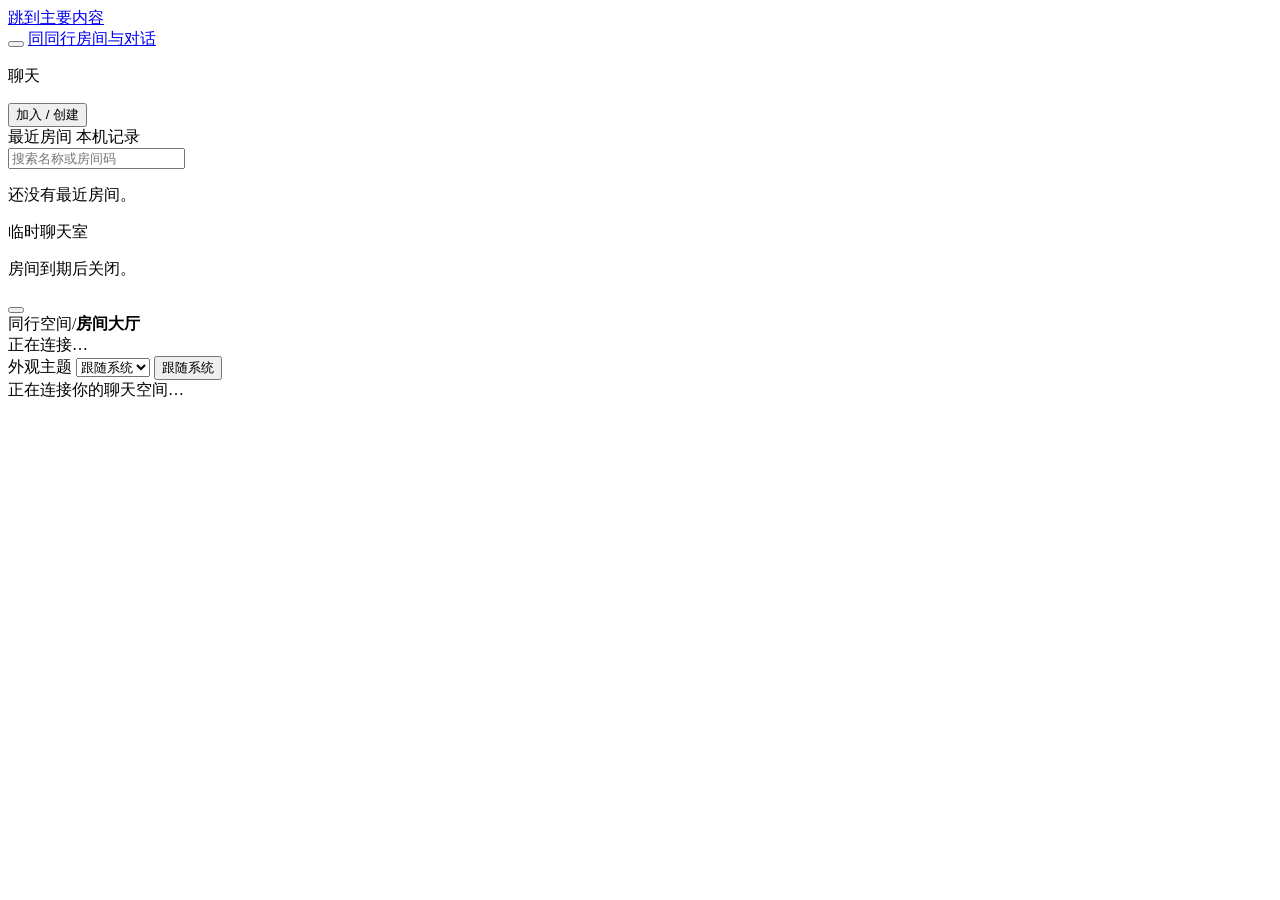
==== commit 4bcc3d6a: "feat(rooms,web): add unread alerts, owner detach/transfer, TTL extend, reply/@mentions, and export R" ====
--- a/web/index.html
+++ b/web/index.html
@@ -2,58 +2,47 @@
 <html lang="zh-CN" translate="no">
   <head>
     <meta charset="utf-8" />
-    <meta
-      name="viewport"
-      content="width=device-width, initial-scale=1, viewport-fit=cover"
-    />
-    <meta name="theme-color" content="#eef2f7" />
+    <meta name="viewport" content="width=device-width, initial-scale=1" />
+    <meta name="theme-color" content="#f7f8f7" />
     <title>同行 · 临时聊天室</title>
     <link rel="stylesheet" href="/style.css" />
+    <link rel="stylesheet" href="/invite.css" />
     <script src="/app.js" defer></script>
+    <script src="/qrcode.js" defer></script>
+    <script src="/invite.js" defer></script>
   </head>
   <body>
     <a class="skip-link" href="#workspace">跳到主要内容</a>
     <div class="app-shell" id="app-shell">
-      <div id="nav-backdrop" class="nav-backdrop" hidden></div>
-      <aside id="navigation" class="navigation" aria-label="房间导航">
-        <div class="nav-header">
-          <a class="brand" href="/" aria-label="同行聊天室首页">
-            <span class="brand-mark" aria-hidden="true">同</span>
-            <span class="brand-meta">
-              <span class="brand-name">同行</span>
-              <span class="brand-caption">临时聊天室</span>
-            </span>
-          </a>
-          <button
-            id="nav-close"
-            class="icon-pill nav-close"
-            type="button"
-            aria-label="收起导航菜单"
+      <aside class="navigation" id="room-navigation" aria-label="房间导航">
+        <div class="navigation-heading">
+          <button id="navigation-close" class="navigation-control" type="button" aria-label="收起侧栏" title="收起侧栏">
+            <span data-icon="panel-left"></span>
+          </button>
+          <a class="brand" href="/" aria-label="同行聊天室首页"
+            ><span class="brand-mark" aria-hidden="true">同</span
+            ><span
+              >同行<span class="brand-caption">房间与对话</span></span
+            ></a
           >
-            <span data-icon="close"></span>
-          </button>
         </div>
         <div class="nav-section">
-          <p class="eyebrow">导航</p>
+          <p class="eyebrow">聊天</p>
           <button id="lobby-nav" class="nav-button active" type="button">
-            <span class="nav-icon" data-icon="chat"></span>
-            <span class="nav-label">房间大厅</span>
+            <span data-icon="chat"></span>加入 / 创建
           </button>
         </div>
         <div class="nav-history">
           <div class="section-label">
-            <span>最近房间</span>
-            <span class="small-label">本机记录</span>
-          </div>
-          <label class="search-box">
-            <span class="search-icon" data-icon="search"></span>
-            <input
+            最近房间 <span class="small-label">本机记录</span>
+          </div>
+          <label class="search-box"
+            ><span data-icon="search"></span
+            ><input
               id="room-search"
-              type="search"
-              placeholder="搜索房间名或加入码"
+              placeholder="搜索名称或房间码"
               aria-label="搜索最近房间"
-            />
-          </label>
+          /></label>
           <section
             id="room-recent"
             class="room-recent"
@@ -63,54 +52,42 @@
             <ul id="room-recent-list"></ul>
           </section>
           <p id="recent-empty" class="empty-recent">
-            暂无最近房间
+            还没有最近房间。
           </p>
         </div>
         <div class="nav-bottom">
           <div class="local-note">
-            <span class="local-note-icon" data-icon="clock"></span>
+            <span data-icon="clock"></span>
             <div>
-              <strong>临时房间</strong>
-              <p>到期后自动关闭</p>
-            </div>
-          </div>
-          <span id="transport" class="transport-badge"></span>
+              临时聊天室
+              <p>房间到期后关闭。</p>
+            </div>
+          </div>
+          <span id="transport"></span>
         </div>
       </aside>
+      <button id="navigation-backdrop" class="navigation-backdrop" type="button" tabindex="-1" aria-label="关闭侧栏" hidden></button>
       <div class="workspace" id="workspace" tabindex="-1">
         <header class="topbar">
-          <div class="topbar-leading">
-            <button
-              id="nav-toggle"
-              class="icon-pill nav-toggle"
-              type="button"
-              aria-label="打开房间导航"
-              aria-expanded="false"
-              aria-controls="navigation"
-            >
-              <span data-icon="menu"></span>
+          <div id="account-brand" class="account-brand" hidden>
+            <span class="account-mark" aria-hidden="true">同</span>
+            <span>同行</span>
+          </div>
+          <div class="workspace-heading">
+            <button id="navigation-toggle" class="navigation-control" type="button" aria-controls="room-navigation" aria-expanded="true" aria-label="收起侧栏" title="收起侧栏">
+              <span data-icon="panel-left"></span>
             </button>
-            <div id="account-brand" class="account-brand" hidden>
-              <span class="account-mark" aria-hidden="true">同</span>
-              <span>同行</span>
-            </div>
             <div class="breadcrumb">
-              <span class="breadcrumb-icon" data-icon="chat"></span>
-              <span class="breadcrumb-root">同行空间</span>
-              <span class="slash" aria-hidden="true">/</span>
-              <strong id="page-label">房间大厅</strong>
+              <span data-icon="chat"></span><span>同行空间</span
+              ><span class="slash">/</span
+              ><strong id="page-label">房间大厅</strong>
             </div>
           </div>
           <div class="topbar-actions">
             <span id="status" class="connection" role="status">正在连接…</span>
             <div class="theme-picker">
               <label class="sr-only" id="theme-label" for="theme">外观主题</label>
-              <select
-                id="theme"
-                class="theme-native"
-                aria-hidden="true"
-                tabindex="-1"
-              >
+              <select id="theme" class="theme-native" aria-hidden="true" tabindex="-1">
                 <option value="system">跟随系统</option>
                 <option value="light">浅色</option>
                 <option value="dark">深色</option>
@@ -126,45 +103,17 @@
               >
                 跟随系统
               </button>
-              <ul
-                id="theme-menu"
-                class="theme-menu"
-                role="listbox"
-                aria-labelledby="theme-label"
-                hidden
-              >
-                <li
-                  role="option"
-                  id="theme-opt-system"
-                  data-value="system"
-                  aria-selected="true"
-                >
-                  跟随系统
-                </li>
-                <li
-                  role="option"
-                  id="theme-opt-light"
-                  data-value="light"
-                  aria-selected="false"
-                >
-                  浅色
-                </li>
-                <li
-                  role="option"
-                  id="theme-opt-dark"
-                  data-value="dark"
-                  aria-selected="false"
-                >
-                  深色
-                </li>
+              <ul id="theme-menu" class="theme-menu" role="listbox" aria-labelledby="theme-label" hidden>
+                <li role="option" id="theme-opt-system" data-value="system" aria-selected="true">跟随系统</li>
+                <li role="option" id="theme-opt-light" data-value="light" aria-selected="false">浅色</li>
+                <li role="option" id="theme-opt-dark" data-value="dark" aria-selected="false">深色</li>
               </ul>
             </div>
           </div>
         </header>
         <main>
           <div id="loading-panel" class="loading-panel" role="status">
-            <span class="loader" aria-hidden="true"><i></i><i></i><i></i></span>
-            <span>正在连接…</span>
+            正在连接你的聊天空间…
           </div>
           <section
             id="lobby"
@@ -173,51 +122,28 @@
             aria-labelledby="welcome"
           >
             <div class="entry-heading">
-              <div class="entry-title-group">
-                                <h1 id="welcome">加入房间</h1>
-                <p>输入房间码加入，或创建一个新房间。</p>
-              </div>
-              <button id="logout" class="secondary pill-btn" type="button" hidden>
-                <span data-icon="logout"></span>
-                <span>退出登录</span>
+              <div>
+                <p class="eyebrow">开始聊天</p>
+                <h1 id="welcome">加入房间</h1>
+                <p>输入房间码，或创建一个新房间。</p>
+              </div>
+              <button id="logout" class="secondary" type="button" hidden>
+                退出登录
               </button>
             </div>
-            <div class="account-strip">
-              <p id="signed-in" class="signed-in-pill muted" hidden></p>
-              <div
-                id="notice-account-actions"
-                class="notice-account-actions"
-                hidden
-              >
-                <button
-                  id="notice-contact-open"
-                  class="secondary pill-btn"
-                  type="button"
-                >
-                  <span data-icon="mail"></span>
-                  <span>通知邮箱</span>
-                </button>
-                <button
-                  id="notice-mine-open"
-                  class="secondary pill-btn"
-                  type="button"
-                >
-                  <span data-icon="bell"></span>
-                  <span>我发布的通知</span>
-                </button>
-              </div>
+            <p class="invite-context field-hint" data-invite-context role="status" hidden></p>
+            <p id="signed-in" class="muted" hidden></p>
+            <div id="notice-account-actions" class="notice-account-actions" hidden>
+              <button id="notice-contact-open" class="secondary" type="button">通知邮箱</button>
+              <button id="notice-mine-open" class="secondary" type="button">我发布的通知</button>
             </div>
             <div class="lobby-grid">
               <form id="entry-form" class="entry-form lobby-card">
-                <div class="card-header">
-                  <div class="card-icon card-icon-join" data-icon="chat"></div>
-                  <div>
-                    <h2>加入房间</h2>
-                    <p id="join-description" class="card-description">
-                      输入昵称和6位房间码。
-                    </p>
-                  </div>
-                </div>
+                <div class="card-icon" data-icon="chat"></div>
+                <h2>房间信息</h2>
+                <p id="join-description" class="card-description">
+                  输入昵称和6位房间码。
+                </p>
                 <div id="nickname-field" class="field">
                   <label for="nickname">昵称</label>
                   <input
@@ -239,14 +165,8 @@
                       autocapitalize="characters"
                       placeholder="例如 A1B2C3"
                     />
-                    <button
-                      id="join"
-                      class="cta-primary"
-                      type="submit"
-                      disabled
-                    >
-                      <span>加入房间</span>
-                      <span class="cta-arrow" data-icon="arrow"></span>
+                    <button id="join" type="submit" disabled>
+                      加入房间 <span data-icon="arrow"></span>
                     </button>
                   </div>
                 </div>
@@ -259,23 +179,16 @@
                 <p id="notice" class="notice" role="status" hidden></p>
               </form>
               <div class="create-card">
-                <div class="card-header">
-                  <div
-                    class="card-icon card-icon-create"
-                    data-icon="plus"
-                  ></div>
-                  <div>
-                    <h2>创建房间</h2>
-                    <p>创建后会生成 6 位房间码，发给朋友即可加入。</p>
-                  </div>
-                </div>
-                <button id="create" class="cta-create" type="button" disabled>
-                  <span class="cta-plus" data-icon="plus"></span>
-                  <span>创建房间</span>
+                <div class="card-icon" data-icon="plus"></div>
+                <h2>新建房间</h2>
+                <p>
+                  创建后，将房间码分享给同行成员。
+                </p>
+                <button id="create" type="button" disabled>
+                  <span data-icon="plus"></span> 创建房间
                 </button>
                 <div class="create-footnote">
-                  <span data-icon="clock"></span>
-                  <span>房间到期后自动关闭，记录随之清除</span>
+                  <span data-icon="clock"></span>临时房间 · 到期即关闭
                 </div>
               </div>
             </div>
@@ -294,118 +207,63 @@
               ></div>
               <div class="conversation-title">
                 <h1 id="room-name">同行房间</h1>
-                <p class="conversation-subtitle">
-                  <span class="online-dot" aria-hidden="true"></span>
-                  <span><span id="member-count">0</span> 人在线</span>
-                  <span class="title-sep" aria-hidden="true">·</span>
-                  <span id="identity"></span>
+                <p>
+                  <span class="online-dot" aria-hidden="true"></span
+                  ><span id="member-count">0</span> 人在线
+                  <span aria-hidden="true">·</span> <span id="identity"></span>
                 </p>
               </div>
               <div class="conversation-actions">
-                <button data-tip="重要通知"
-                  id="notice-publish-open"
-                  class="action-pill secondary"
-                  type="button"
-                  aria-label="发布重要通知"
-                  hidden
-                >
-                  <span data-icon="bell"></span>
-                  <span class="action-label">重要通知</span>
-                </button>
-                <button data-tip="行程与提醒"
-                  id="itinerary-toggle"
-                  class="action-pill secondary"
-                  type="button"
-                  aria-label="行程与提醒"
-                  aria-controls="itinerary-panel"
-                  aria-expanded="false"
-                >
-                  <span data-icon="calendar"></span>
-                  <span class="action-label">行程与提醒</span>
-                </button>
-                <button data-tip="房间信息"
+                <button id="notice-publish-open" class="secondary" type="button" hidden>重要通知</button>
+                <button id="itinerary-toggle" class="secondary" type="button" aria-controls="itinerary-panel" aria-expanded="false">行程与提醒</button>
+                <button
                   id="room-info"
                   aria-label="显示或隐藏房间信息"
-                  class="action-pill secondary"
+                  class="secondary"
                   type="button"
                   aria-expanded="false"
                   aria-controls="room-sidebar"
                 >
-                  <span data-icon="info"></span>
-                  <span class="action-label">房间信息</span>
-                </button>
-                <button data-tip="离开房间"
-                  id="leave"
-                  class="action-pill action-leave secondary"
-                  type="button"
-                  aria-label="离开房间"
-                >
-                  <span data-icon="logout"></span>
-                  <span class="action-label">离开</span>
+                  <span data-icon="info"></span><span>房间信息</span>
+                </button>
+                <button id="leave" class="secondary" type="button">
+                  离开房间
                 </button>
               </div>
             </header>
             <aside id="room-sidebar" class="room-sidebar" aria-label="房间信息">
-              <div class="drawer-mobile-head">
-                <h2>房间详情</h2>
-                <button
-                  id="room-sidebar-close"
-                  class="icon-pill"
-                  type="button"
-                  aria-label="关闭房间信息"
-                >
-                  <span data-icon="close"></span>
-                </button>
-              </div>
-              <div class="room-code-card">
-                <p class="small-label">房间加入码</p>
-                <strong id="room-id" class="room-id"></strong>
-                <button
+              <div class="members-block">
+                <p class="eyebrow">IN THIS ROOM</p>
+                <h2>
+                  在线成员<span class="online-dot" aria-hidden="true"></span>
+                </h2>
+                <ul id="members"></ul>
+              </div>
+              <div>
+                <p class="small-label">房间码</p>
+                <strong id="room-id" class="room-id"></strong
+                ><button
                   id="copy-code"
-                  class="copy-btn secondary copy-button"
+                  class="secondary copy-button"
                   type="button"
                 >
-                  <span class="copy-icon-default" data-icon="copy"></span>
-                  <span class="copy-icon-done" data-icon="check" hidden></span>
-                  <span class="copy-label">复制加入码</span>
-                </button>
-                <p class="field-hint">把房间码发给朋友即可加入</p>
-              </div>
-              <div class="members-block">
-                
-                <h2>
-                  <span class="online-dot" aria-hidden="true"></span>
-                  <span>在线成员</span>
-                </h2>
-                <ul id="members"></ul>
+                  <span data-icon="copy"></span>复制加入码
+                </button>
+                <div class="invite-actions">
+                  <button id="copy-invite" class="secondary" type="button">复制邀请链接</button>
+                  <button id="show-invite-qr" class="secondary" type="button" aria-haspopup="dialog" aria-controls="invite-dialog">邀请二维码</button>
+                </div>
+                <p class="field-hint">邀请只包含房间码；对方需自行登录并确认加入。</p>
+                <p id="invite-copy-status" class="field-hint" role="status"></p>
               </div>
               <div class="sidebar-tools">
-                <button
-                  id="notify-toggle"
-                  class="secondary full-width-btn"
-                  type="button"
-                  aria-pressed="false"
-                >
-                  <span data-icon="bell"></span>
+                <button id="notify-toggle" class="secondary" type="button" aria-pressed="false">
                   <span id="notify-toggle-label">桌面通知：关</span>
                 </button>
-                <button
-                  id="export-chat"
-                  class="secondary full-width-btn"
-                  type="button"
-                >
-                  <span data-icon="download"></span>
-                  <span>导出聊天记录 (.md)</span>
-                </button>
-                <button
-                  id="notice-room-contact"
-                  class="secondary full-width-btn"
-                  type="button"
-                  hidden
-                >
-                  <span data-icon="mail"></span>
-                  <span>绑定通知邮箱</span>
-                </button>
+                <button id="export-chat" class="secondary" type="button">
+                  <span data-icon="download"></span>导出聊天记录 (.md)
+                </button>
+                <button id="notice-room-contact" class="secondary" type="button" hidden>绑定通知邮箱</button>
               </div>
               <details id="room-settings" class="room-settings">
                 <summary>房间设置</summary>
@@ -413,8 +271,7 @@
                   <p id="expiry" class="muted"></p>
                   <div class="room-actions">
                     <button id="extend-room" class="secondary" type="button" hidden>
-                      <span data-icon="clock"></span>
-                      <span>延长有效期 (+2小时)</span>
+                      延长有效期 (+2小时)
                     </button>
                     <button id="rename" class="secondary" type="button" hidden>
                       更改群名
@@ -430,150 +287,52 @@
                       />
                       <div class="rename-actions">
                         <button id="rename-save" type="submit">保存</button>
-                        <button
-                          id="rename-cancel"
-                          class="secondary"
-                          type="button"
-                        >
+                        <button id="rename-cancel" class="secondary" type="button">
                           取消
                         </button>
                       </div>
                     </form>
-                    <button
-                      id="close-room"
-                      class="danger"
-                      type="button"
-                      hidden
-                    >
+                    <button id="close-room" class="danger" type="button" hidden>
                       关闭房间
                     </button>
                   </div>
                 </div>
               </details>
             </aside>
-            <aside
-              id="itinerary-panel"
-              class="itinerary-panel"
-              aria-label="行程与邮件提醒"
-              hidden
-            >
-              <div class="panel-heading">
-                <h2>行程与提醒</h2>
-                <button
-                  id="itinerary-close"
-                  class="icon-pill secondary"
-                  type="button"
-                  aria-label="关闭行程面板"
-                >
-                  ✕
-                </button>
-              </div>
+            <aside id="itinerary-panel" class="itinerary-panel" aria-label="行程与邮件提醒" hidden>
+              <div class="panel-heading"><h2>行程与提醒</h2><button id="itinerary-close" class="secondary" type="button" aria-label="关闭行程面板">✕</button></div>
               <p id="extraction-mode" class="field-hint">读取后台状态…</p>
               <p class="field-hint">上海时间 · Asia/Shanghai（UTC+8）</p>
               <p id="itinerary-notice" role="status" class="notice" hidden></p>
-              <div id="owner-tools" hidden>
-                <button id="extract-itinerary" class="cta-primary" type="button">
-                  从群聊提取草稿
-                </button>
-                <p class="field-hint">
-                  也可在群里发送 @行程助手。缺失和冲突不会擅自补全。
-                </p>
-              </div>
-              <div class="panel-section">
-                <h3 id="itinerary-version">暂无行程</h3>
-                <p id="itinerary-conflicts" class="field-hint"></p>
-                <form id="itinerary-form" hidden>
-                  <div id="itinerary-fields" class="itinerary-fields"></div>
-                  <label id="resolve-row" class="check-row" hidden>
-                    <input type="checkbox" id="resolve-conflicts" />
-                    <span>已核对并解决上述冲突</span>
-                  </label>
-                  <div id="confirm-tools" hidden>
-                    <label class="check-row">
-                      <input id="demo-reminder" type="checkbox" />
-                      <span>同时添加一分钟后本地测试提醒</span>
-                    </label>
-                    <div class="form-actions">
-                      <button
-                        id="save-itinerary"
-                        type="button"
-                        class="secondary"
-                      >
-                        保存草稿
-                      </button>
-                      <button
-                        id="confirm-itinerary"
-                        class="cta-primary"
-                        type="submit"
-                      >
-                        确认并发布
-                      </button>
-                    </div>
-                  </div>
+              <div id="owner-tools" hidden><button id="extract-itinerary" type="button">从群聊提取草稿</button><p class="field-hint">也可在群里发送 @行程助手。缺失和冲突不会擅自补全。</p></div>
+              <div class="panel-section"><h3 id="itinerary-version">暂无行程</h3><p id="itinerary-conflicts" class="field-hint"></p>
+                <form id="itinerary-form" hidden><div id="itinerary-fields" class="itinerary-fields"></div>
+                  <label id="resolve-row" class="check-row" hidden><input type="checkbox" id="resolve-conflicts"> 已核对并解决上述冲突</label>
+                  <div id="confirm-tools" hidden><label class="check-row"><input id="demo-reminder" type="checkbox"> 同时添加一分钟后本地测试提醒</label>
+                  <div class="form-actions"><button id="save-itinerary" type="button" class="secondary">保存草稿</button><button id="confirm-itinerary" type="submit">确认并发布</button></div></div>
                 </form>
-                <button
-                  id="export-itinerary-ics"
-                  class="secondary full-width-btn export-ics-btn"
-                  type="button"
-                  hidden
-                >
-                  <span data-icon="download"></span>
-                  <span>导出到系统日历 (.ics)</span>
-                </button>
-              </div>
-              <div class="panel-section">
-                <h3>我的邮件订阅</h3>
-                <p class="field-hint">
-                  前一晚20:00 / 集合前30分钟。已过时间不补发；新版确认后取消旧提醒。
-                </p>
-                <form id="subscription-form">
-                  <label for="subscriber-email">订阅邮箱</label>
-                  <input
-                    id="subscriber-email"
-                    type="email"
-                    placeholder="traveler@example.test"
-                    autocomplete="off"
-                    required
-                  />
-                  <div class="form-actions">
-                    <button type="submit" class="secondary">订阅提醒</button>
-                    <button id="unsubscribe" type="button" class="secondary">
-                      取消订阅
-                    </button>
-                  </div>
-                </form>
+                <button id="export-itinerary-ics" class="secondary export-ics-btn" type="button" hidden>
+                  <span data-icon="download"></span>导出到系统日历 (.ics)
+                </button>
+              </div>
+              <div class="panel-section"><h3>我的邮件订阅</h3><p class="field-hint">前一晚20:00 / 集合前30分钟。已过时间不补发；新版确认后取消旧提醒。</p>
+                <form id="subscription-form"><label for="subscriber-email">订阅邮箱</label><input id="subscriber-email" type="email" placeholder="traveler@example.test" autocomplete="off" required><div class="form-actions"><button type="submit" class="secondary">订阅提醒</button><button id="unsubscribe" type="button" class="secondary">取消订阅</button></div></form>
                 <p id="subscription-state" class="field-hint"></p>
               </div>
-              <div class="panel-section">
-                <h3>发送记录与排期</h3>
-                <ul id="itinerary-jobs" class="job-list"></ul>
-                <ul id="itinerary-logs" class="job-list"></ul>
-              </div>
+              <div class="panel-section"><h3>发送记录与排期</h3><ul id="itinerary-jobs" class="job-list"></ul><ul id="itinerary-logs" class="job-list"></ul></div>
             </aside>
             <div class="conversation">
               <div id="expiry-banner" class="expiry-banner" role="status" hidden>
-                <span class="expiry-banner-icon" data-icon="clock"></span>
+                <span data-icon="clock"></span>
                 <span id="expiry-banner-text"></span>
-                <button
-                  id="expiry-banner-extend"
-                  class="secondary pill-btn"
-                  type="button"
-                  hidden
-                >
-                  延长 2 小时
-                </button>
-              </div>
-              <button
-                id="pinned-itinerary"
-                class="pinned-itinerary secondary"
-                type="button"
-                hidden
-              ></button>
+                <button id="expiry-banner-extend" class="secondary" type="button" hidden>延长 2 小时</button>
+              </div>
+              <button id="pinned-itinerary" class="pinned-itinerary secondary" type="button" hidden></button>
               <div class="message-area">
                 <div id="conversation-intro" class="conversation-intro">
                   <span class="intro-icon" data-icon="chat"></span>
-                  <h2>还没有消息</h2>
-                  <p>发送第一条消息开始聊天。房主可以 @行程助手 整理行程。</p>
+                  <h2>开始对话</h2>
+                  <p>讨论行程后，房主可 @行程助手 提取草稿。</p>
                 </div>
                 <div
                   id="messages"
@@ -583,17 +342,10 @@
                   aria-relevant="additions"
                   tabindex="0"
                 >
-                  <button
-                    id="older-messages"
-                    class="secondary pill-btn"
-                    type="button"
-                    hidden
-                  >
-                    加载更早的消息
-                  </button>
-                </div>
-                <button id="latest" class="latest-pill secondary" type="button" hidden>
-                  <span>回到最新</span>
+                  <button id="older-messages" class="secondary" type="button" hidden>加载更早的消息</button>
+                </div>
+                <button id="latest" class="secondary" type="button" hidden>
+                  回到最新
                 </button>
               </div>
               <p id="room-notice" class="room-notice" role="status" hidden></p>
@@ -604,73 +356,58 @@
                   <strong id="reply-preview-name"></strong>
                   <span id="reply-preview-text"></span>
                 </div>
+                <button id="reply-cancel" class="secondary" type="button" aria-label="取消引用回复">✕</button>
+              </div>
+              <div class="composer-row">
                 <button
-                  id="reply-cancel"
-                  class="icon-pill"
+                  id="expression-toggle"
+                  class="secondary"
                   type="button"
-                  aria-label="取消引用回复"
+                  aria-expanded="false"
+                  aria-controls="expression-options"
+                  aria-label="选择表情和贴图"
+                  title="表情与贴图"
                 >
-                  <span data-icon="close"></span>
-                </button>
-              </div>
-              <div class="composer-shell">
-                <div class="composer-row">
-                  <button
-                    id="expression-toggle"
-                    class="composer-icon-btn secondary"
-                    type="button"
-                    aria-expanded="false"
-                    aria-controls="expression-options"
-                    aria-label="选择表情和贴图"
-                    data-tip="表情与贴图"
-                  >
-                    <span data-icon="smile"></span>
-                  </button>
-                  <label class="sr-only" for="message">消息内容</label>
-                  <textarea
-                    id="message"
-                    rows="1"
-                    maxlength="2048"
-                    placeholder="输入消息…"
-                    required
-                  ></textarea>
-                  <button
-                    id="send"
-                    class="send-btn"
-                    aria-label="发送消息"
-                    type="submit"
-                    disabled
-                  >
-                    <span class="send-text">发送</span>
-                    <span class="send-icon-wrap" data-icon="send"></span>
-                  </button>
-                </div>
+                  <span data-icon="smile"></span>
+                </button>
+                <label class="sr-only" for="message">消息内容</label>
+                <textarea
+                  id="message"
+                  rows="1"
+                  maxlength="2048"
+                  placeholder="输入消息…"
+                  required
+                ></textarea>
+                <button
+                  id="send"
+                  aria-label="发送消息"
+                  type="submit"
+                  disabled
+                >
+                  <span>发送</span><span data-icon="send"></span>
+                </button>
               </div>
               <div id="bot-mention-picker" hidden>
-                <button
-                  id="bot-mention-option"
-                  class="secondary mention-btn"
-                  type="button"
-                >
-                  @群聊助手
-                </button>
+                <button id="bot-mention-option" class="secondary" type="button">@群聊助手</button>
               </div>
               <p class="composer-hint">
-                <span>支持表情与贴图</span>
-                <span>Enter 发送 · Shift + Enter 换行</span>
+                <span>支持表情与贴图</span
+                ><span>Enter 发送 · Shift + Enter 换行</span>
               </p>
               <div id="expression-options" hidden>
-                <p id="emoji-label" class="expression-label">表情</p>
+                <p id="emoji-label" class="expression-label">插入表情</p>
                 <div
                   id="emoji-options"
                   class="expression-grid"
                   role="group"
                   aria-labelledby="emoji-label"
                 ></div>
-                <p id="sticker-label" class="expression-label">贴图</p>
+                <p id="sticker-label" class="expression-label">
+                  直接发送贴图
+                </p>
                 <div
                   id="sticker-options"
-                  class="expression-grid sticker-grid"
+                  class="expression-grid"
                   role="group"
                   aria-labelledby="sticker-label"
                 ></div>
@@ -683,137 +420,102 @@
             hidden
             aria-labelledby="account-title"
           >
-            <div class="account-card">
-              <div class="account-card-head">
-                                <h1 id="account-title">登录</h1>
-                <p id="account-description">使用同行账号创建或加入临时房间。</p>
-              </div>
-              <form id="account-form" novalidate>
-                <fieldset
-                  id="account-fields"
-                  class="account-fields"
-                  aria-label="账号信息"
-                >
-                  <div class="account-row">
-                    <label for="account-name">用户名</label>
-                    <input
-                      id="account-name"
-                      name="username"
-                      autocomplete="username"
-                      placeholder="3–24 位小写字母或数字"
-                      required
-                      minlength="3"
-                      maxlength="24"
-                      pattern="[a-z0-9_]+"
-                      autocapitalize="none"
-                      spellcheck="false"
-                    />
-                  </div>
-                  <div class="account-row">
-                    <label for="account-password">密码</label>
-                    <input
-                      id="account-password"
-                      name="password"
-                      type="password"
-                      autocomplete="current-password"
-                      placeholder="请输入密码"
-                      required
-                      minlength="8"
-                      maxlength="128"
-                    />
-                    <button
-                      id="account-show-password"
-                      class="account-reveal"
-                      type="button"
-                      aria-label="显示密码"
-                    >
-                      <span data-icon="eye" aria-hidden="true"></span>
-                      <span data-icon="eye-off" aria-hidden="true" hidden></span>
-                    </button>
-                  </div>
-                  <div id="email-register" class="account-row account-row-code" hidden>
-                    <label for="register-email">邮箱</label>
-                    <input
-                      id="register-email"
-                      name="email"
-                      type="email"
-                      placeholder="name@example.com"
-                      maxlength="254"
-                      autocomplete="email"
-                      autocapitalize="none"
-                      spellcheck="false"
-                    />
-                    <button
-                      id="send-register-code"
-                      class="account-code-button"
-                      type="button"
-                    >
-                      发送注册码
-                    </button>
-                  </div>
-                  <div id="invite-field" class="account-row" hidden>
-                    <label for="invite-code">注册码</label>
-                    <input
-                      id="invite-code"
-                      name="invite"
-                      placeholder="粘贴 32 位注册码"
-                      maxlength="32"
-                      autocomplete="off"
-                      autocapitalize="none"
-                      spellcheck="false"
-                    />
-                  </div>
-                </fieldset>
-                <p
-                  id="account-notice"
-                  class="account-feedback"
-                  role="status"
-                  hidden
-                ></p>
-                <button
-                  id="account-submit"
-                  class="account-submit cta-primary"
-                  type="submit"
-                  disabled
-                >
-                  <span
-                    id="account-spinner"
-                    class="account-spinner"
-                    aria-hidden="true"
-                    hidden
-                  ></span>
-                  <span id="account-submit-text">登录</span>
-                </button>
-                <div class="account-switch">
-                  <span id="account-switch-label">没有账号？</span>
-                  <button id="account-toggle" type="button">
-                    使用注册码注册
+            <h1 id="account-title">登录</h1>
+            <p id="account-description">使用同行账号创建或加入临时房间。</p>
+            <p id="registration-code-source" class="field-hint">首次注册请向本次活动的组织者领取一次性注册码。房间码与注册码不同；已有账号可直接登录。若页面提供邮箱领取，也可使用邮箱获取注册码。</p>
+            <p class="invite-context field-hint" data-invite-context role="status" hidden></p>
+            <form id="account-form" novalidate>
+              <fieldset id="account-fields" class="account-fields" aria-label="账号信息">
+                <div class="account-row">
+                  <label for="account-name">用户名</label>
+                  <input
+                    id="account-name"
+                    name="username"
+                    autocomplete="username"
+                    required
+                    minlength="3"
+                    maxlength="24"
+                    pattern="[a-z0-9_]+"
+                    autocapitalize="none"
+                    spellcheck="false"
+                  />
+                </div>
+                <div class="account-row">
+                  <label for="account-password">密码</label>
+                  <input
+                    id="account-password"
+                    name="password"
+                    type="password"
+                    autocomplete="current-password"
+                    required
+                    minlength="8"
+                    maxlength="128"
+                  />
+                  <button id="account-show-password" class="account-reveal" type="button" aria-label="显示密码">
+                    <span data-icon="eye" aria-hidden="true"></span>
+                    <span data-icon="eye-off" aria-hidden="true" hidden></span>
                   </button>
                 </div>
-              </form>
-            </div>
+                <div id="email-register" class="account-row" hidden>
+                  <label for="register-email">邮箱</label>
+                  <input
+                    id="register-email"
+                    name="email"
+                    type="email"
+                    maxlength="254"
+                    autocomplete="email"
+                    autocapitalize="none"
+                    spellcheck="false"
+                  />
+                  <button id="send-register-code" class="account-code-button" type="button">
+                    发送注册码
+                  </button>
+                </div>
+                <div id="invite-field" class="account-row" hidden>
+                  <label for="invite-code">注册码</label>
+                  <input
+                    id="invite-code"
+                    aria-describedby="registration-code-source"
+                    name="invite"
+                    maxlength="32"
+                    autocomplete="off"
+                    autocapitalize="none"
+                    spellcheck="false"
+                  />
+                </div>
+              </fieldset>
+              <p id="account-notice" class="account-feedback" role="status" hidden></p>
+              <button id="account-submit" class="account-submit" type="submit" disabled>
+                <span id="account-spinner" class="account-spinner" aria-hidden="true" hidden></span>
+                <span id="account-submit-text">登录</span>
+              </button>
+              <div class="account-switch">
+                <span id="account-switch-label">没有账号？</span>
+                <button id="account-toggle" type="button">使用注册码注册</button>
+              </div>
+            </form>
           </section>
         </main>
       </div>
     </div>
+    <dialog id="invite-dialog" class="invite-dialog" aria-labelledby="invite-title" aria-describedby="invite-description">
+      <div class="invite-heading">
+        <h2 id="invite-title">邀请加入房间</h2>
+        <button id="invite-close" class="secondary" type="button" aria-label="关闭邀请二维码">关闭</button>
+      </div>
+      <p id="invite-description" class="field-hint">扫码后先登录，再确认加入房间。二维码在本机生成，只包含房间邀请链接。</p>
+      <div id="invite-qr" class="invite-qr"></div>
+      <label for="invite-link">邀请链接</label>
+      <input id="invite-link" class="invite-link" readonly type="text" autocomplete="off" spellcheck="false" />
+      <button id="invite-copy-link" class="secondary" type="button">复制链接</button>
+      <p id="invite-status" class="field-hint" role="status"></p>
+    </dialog>
     <dialog id="notice-dialog" aria-labelledby="notice-dialog-title">
       <div class="panel-heading">
         <h2 id="notice-dialog-title"></h2>
-        <button
-          id="notice-dialog-close"
-          class="icon-pill secondary"
-          type="button"
-          aria-label="关闭"
-        >
-          ✕
-        </button>
+        <button id="notice-dialog-close" class="secondary" type="button" aria-label="关闭">✕</button>
       </div>
-      <p
-        id="notice-dialog-status"
-        class="field-hint notice-status-bar"
-        role="status"
-        hidden
-      ></p>
+      <p id="notice-dialog-status" class="field-hint" role="status" hidden></p>
       <form id="notice-compose" class="notice-form" hidden>
         <div class="field">
           <label for="notice-title">标题</label>
@@ -821,12 +523,7 @@
         </div>
         <div class="field">
           <label for="notice-body">通知正文</label>
-          <textarea
-            id="notice-body"
-            rows="4"
-            maxlength="2048"
-            required
-          ></textarea>
+          <textarea id="notice-body" rows="4" maxlength="2048" required></textarea>
         </div>
         <div class="field">
           <label for="notice-due">邮件发送时间（北京时间）</label>
@@ -834,103 +531,48 @@
         </div>
         <p id="notice-coverage" class="field-hint" role="status"></p>
         <div class="form-actions">
-          <button id="notice-preview" class="secondary" type="button">
-            刷新覆盖人数
-          </button>
-          <button
-            id="notice-publish"
-            class="cta-primary"
-            type="submit"
-            disabled
-          >
-            发布并排期
-          </button>
+          <button id="notice-preview" class="secondary" type="button">刷新覆盖人数</button>
+          <button id="notice-publish" type="submit" disabled>发布并排期</button>
         </div>
       </form>
-      <section
-        id="notice-contact"
-        class="notice-form"
-        aria-label="通知邮箱"
-        hidden
-      >
+      <section id="notice-contact" class="notice-form" aria-label="通知邮箱" hidden>
         <p id="notice-contact-current"></p>
-        <div
-          id="notice-registration-contact"
-          class="notice-registration-contact"
-          hidden
-        >
+        <div id="notice-registration-contact" class="notice-registration-contact" hidden>
           <p id="notice-registration-address" class="field-hint"></p>
-          <button
-            id="notice-use-registration-email"
-            class="secondary"
-            type="button"
-            aria-describedby="notice-registration-address"
-          >
+          <button id="notice-use-registration-email" class="secondary" type="button" aria-describedby="notice-registration-address">
             使用已验证的注册邮箱
           </button>
         </div>
-        <p id="notice-contact-local" class="field-hint" hidden>
-          本地预览请使用 @example.test 邮箱，并在本地收件箱查看验证码。
-        </p>
+        <p id="notice-contact-local" class="field-hint" hidden>本地预览请使用 @example.test 邮箱，并在本地收件箱查看验证码。</p>
         <form id="notice-email-form" class="notice-form">
           <div class="field">
             <label for="notice-email">邮箱地址</label>
-            <input
-              id="notice-email"
-              type="email"
-              autocomplete="email"
-              maxlength="254"
-              required
-            />
+            <input id="notice-email" type="email" autocomplete="email" maxlength="254" required />
           </div>
           <div class="form-actions">
-            <button id="notice-send-code" class="secondary" type="submit">
-              发送验证码
-            </button>
-            <button id="notice-unbind" class="secondary" type="button" hidden>
-              解绑邮箱
-            </button>
+            <button id="notice-send-code" class="secondary" type="submit">发送验证码</button>
+            <button id="notice-unbind" class="secondary" type="button" hidden>解绑邮箱</button>
           </div>
         </form>
         <form id="notice-code-form" class="notice-form" hidden>
           <div class="field">
             <label for="notice-code">六位验证码</label>
-            <input
-              id="notice-code"
-              inputmode="numeric"
-              autocomplete="one-time-code"
-              pattern="[0-9]{6}"
-              maxlength="6"
-              required
-            />
-          </div>
-          <div class="form-actions">
-            <button class="cta-primary" type="submit">验证并绑定</button>
-          </div>
+            <input id="notice-code" inputmode="numeric" autocomplete="one-time-code" pattern="[0-9]{6}" maxlength="6" required />
+          </div>
+          <div class="form-actions"><button type="submit">验证并绑定</button></div>
         </form>
       </section>
       <section id="notice-mine" aria-label="我发布的通知" hidden>
-        <button id="notice-refresh" class="secondary pill-btn" type="button">
-          刷新进度
-        </button>
+        <button id="notice-refresh" class="secondary" type="button">刷新进度</button>
         <div id="notice-list" class="notice-list"></div>
       </section>
     </dialog>
     <dialog id="leave-dialog" aria-labelledby="leave-dialog-title">
       <div class="panel-heading">
         <h2 id="leave-dialog-title">离开房间</h2>
-        <button
-          id="leave-dialog-close"
-          class="icon-pill secondary"
-          type="button"
-          aria-label="关闭"
-        >
-          ✕
-        </button>
+        <button id="leave-dialog-close" class="secondary" type="button" aria-label="关闭">✕</button>
       </div>
-      <p class="field-hint">
-        你是当前房主。可以选择暂时离开（保留房主身份且不影响大家继续聊天，随时可从「最近房间」返回），或转让房主 / 关闭房间。
-      </p>
+      <p class="field-hint">你是当前房主。可以选择暂时离开（保留房主身份且不影响大家继续聊天，随时可从「最近房间」返回），或转让房主 / 关闭房间。</p>
       <div id="leave-transfer-group" class="field">
         <label for="transfer-select">如需转让，选择接任房主</label>
         <select id="transfer-select"></select>
